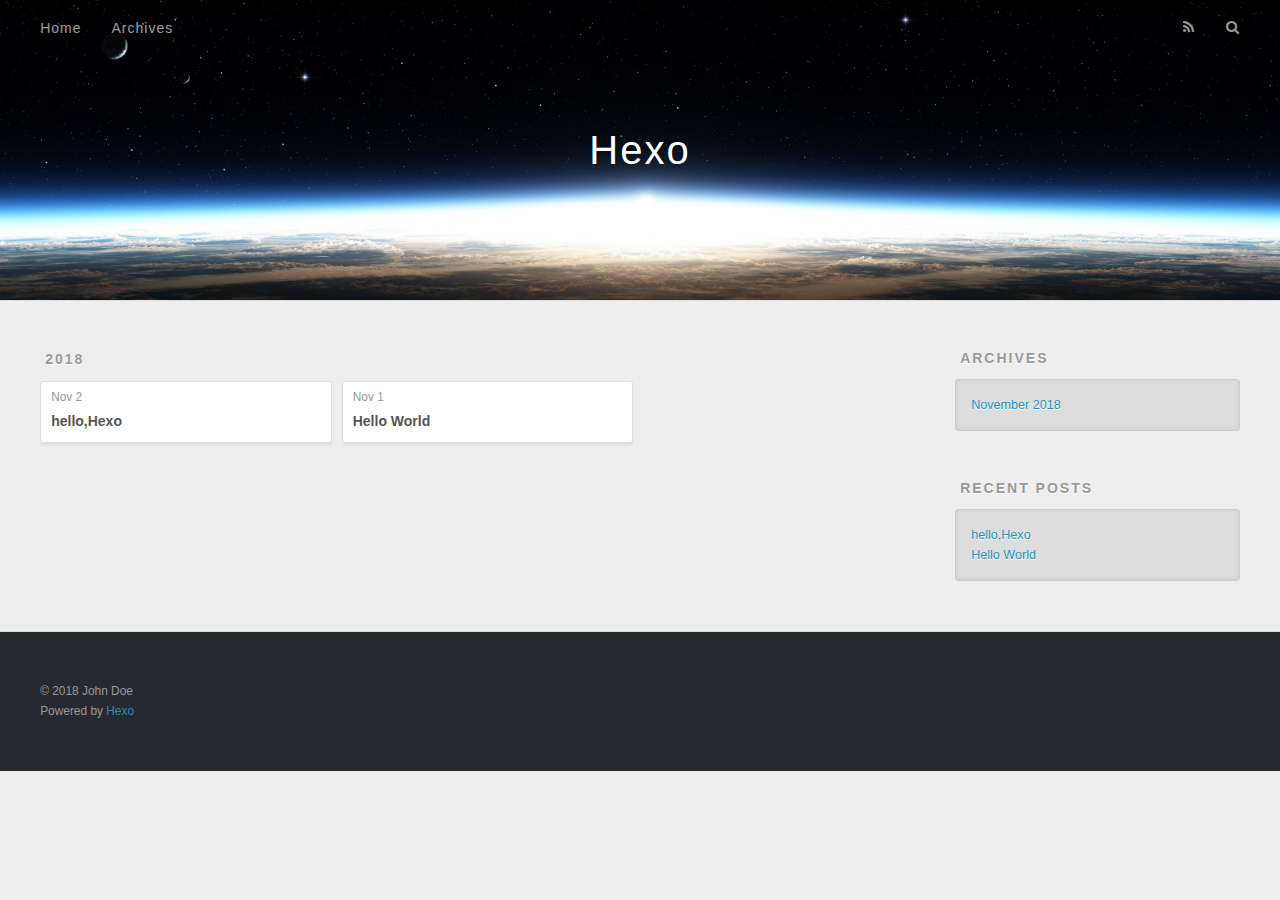
==== archives/index.html @ 37f74494 "Site updated: 2018-11-02 10:29:58" ====
<!DOCTYPE html>
<html>
<head><meta name="generator" content="Hexo 3.8.0">
  <meta charset="utf-8">
  

  
  <title>Archives | Hexo</title>
  <meta name="viewport" content="width=device-width, initial-scale=1, maximum-scale=1">
  <meta property="og:type" content="website">
<meta property="og:title" content="Hexo">
<meta property="og:url" content="http://yoursite.com/archives/index.html">
<meta property="og:site_name" content="Hexo">
<meta property="og:locale" content="default">
<meta name="twitter:card" content="summary">
<meta name="twitter:title" content="Hexo">
  
    <link rel="alternate" href="/atom.xml" title="Hexo" type="application/atom+xml">
  
  
    <link rel="icon" href="/favicon.png">
  
  
    <link href="//fonts.googleapis.com/css?family=Source+Code+Pro" rel="stylesheet" type="text/css">
  
  <link rel="stylesheet" href="/css/style.css">
</head>
</html>
<body>
  <div id="container">
    <div id="wrap">
      <header id="header">
  <div id="banner"></div>
  <div id="header-outer" class="outer">
    <div id="header-title" class="inner">
      <h1 id="logo-wrap">
        <a href="/" id="logo">Hexo</a>
      </h1>
      
    </div>
    <div id="header-inner" class="inner">
      <nav id="main-nav">
        <a id="main-nav-toggle" class="nav-icon"></a>
        
          <a class="main-nav-link" href="/">Home</a>
        
          <a class="main-nav-link" href="/archives">Archives</a>
        
      </nav>
      <nav id="sub-nav">
        
          <a id="nav-rss-link" class="nav-icon" href="/atom.xml" title="RSS Feed"></a>
        
        <a id="nav-search-btn" class="nav-icon" title="Search"></a>
      </nav>
      <div id="search-form-wrap">
        <form action="//google.com/search" method="get" accept-charset="UTF-8" class="search-form"><input type="search" name="q" class="search-form-input" placeholder="Search"><button type="submit" class="search-form-submit">&#xF002;</button><input type="hidden" name="sitesearch" value="http://yoursite.com"></form>
      </div>
    </div>
  </div>
</header>
      <div class="outer">
        <section id="main">
  
  
    
    
      
      
      <section class="archives-wrap">
        <div class="archive-year-wrap">
          <a href="/archives/2018" class="archive-year">2018</a>
        </div>
        <div class="archives">
    
    <article class="archive-article archive-type-post">
  <div class="archive-article-inner">
    <header class="archive-article-header">
      <a href="/2018/11/02/hello-Hexo/" class="archive-article-date">
  <time datetime="2018-11-02T02:24:07.000Z" itemprop="datePublished">Nov 2</time>
</a>
      
  
    <h1 itemprop="name">
      <a class="archive-article-title" href="/2018/11/02/hello-Hexo/">hello,Hexo</a>
    </h1>
  

    </header>
  </div>
</article>
  
    
    
    <article class="archive-article archive-type-post">
  <div class="archive-article-inner">
    <header class="archive-article-header">
      <a href="/2018/11/01/hello-world/" class="archive-article-date">
  <time datetime="2018-11-01T12:29:10.986Z" itemprop="datePublished">Nov 1</time>
</a>
      
  
    <h1 itemprop="name">
      <a class="archive-article-title" href="/2018/11/01/hello-world/">Hello World</a>
    </h1>
  

    </header>
  </div>
</article>
  
  
    </div></section>
  


</section>
        
          <aside id="sidebar">
  
    

  
    

  
    
  
    
  <div class="widget-wrap">
    <h3 class="widget-title">Archives</h3>
    <div class="widget">
      <ul class="archive-list"><li class="archive-list-item"><a class="archive-list-link" href="/archives/2018/11/">November 2018</a></li></ul>
    </div>
  </div>


  
    
  <div class="widget-wrap">
    <h3 class="widget-title">Recent Posts</h3>
    <div class="widget">
      <ul>
        
          <li>
            <a href="/2018/11/02/hello-Hexo/">hello,Hexo</a>
          </li>
        
          <li>
            <a href="/2018/11/01/hello-world/">Hello World</a>
          </li>
        
      </ul>
    </div>
  </div>

  
</aside>
        
      </div>
      <footer id="footer">
  
  <div class="outer">
    <div id="footer-info" class="inner">
      &copy; 2018 John Doe<br>
      Powered by <a href="http://hexo.io/" target="_blank">Hexo</a>
    </div>
  </div>
</footer>
    </div>
    <nav id="mobile-nav">
  
    <a href="/" class="mobile-nav-link">Home</a>
  
    <a href="/archives" class="mobile-nav-link">Archives</a>
  
</nav>
    

<script src="//ajax.googleapis.com/ajax/libs/jquery/2.0.3/jquery.min.js"></script>


  <link rel="stylesheet" href="/fancybox/jquery.fancybox.css">
  <script src="/fancybox/jquery.fancybox.pack.js"></script>


<script src="/js/script.js"></script>



  </div>
</body>
</html>
---- css/style.css ----
body {
  width: 100%;
}
body:before,
body:after {
  content: "";
  display: table;
}
body:after {
  clear: both;
}
html,
body,
div,
span,
applet,
object,
iframe,
h1,
h2,
h3,
h4,
h5,
h6,
p,
blockquote,
pre,
a,
abbr,
acronym,
address,
big,
cite,
code,
del,
dfn,
em,
img,
ins,
kbd,
q,
s,
samp,
small,
strike,
strong,
sub,
sup,
tt,
var,
dl,
dt,
dd,
ol,
ul,
li,
fieldset,
form,
label,
legend,
table,
caption,
tbody,
tfoot,
thead,
tr,
th,
td {
  margin: 0;
  padding: 0;
  border: 0;
  outline: 0;
  font-weight: inherit;
  font-style: inherit;
  font-family: inherit;
  font-size: 100%;
  vertical-align: baseline;
}
body {
  line-height: 1;
  color: #000;
  background: #fff;
}
ol,
ul {
  list-style: none;
}
table {
  border-collapse: separate;
  border-spacing: 0;
  vertical-align: middle;
}
caption,
th,
td {
  text-align: left;
  font-weight: normal;
  vertical-align: middle;
}
a img {
  border: none;
}
input,
button {
  margin: 0;
  padding: 0;
}
input::-moz-focus-inner,
button::-moz-focus-inner {
  border: 0;
  padding: 0;
}
@font-face {
  font-family: FontAwesome;
  font-style: normal;
  font-weight: normal;
  src: url("fonts/fontawesome-webfont.eot?v=#4.0.3");
  src: url("fonts/fontawesome-webfont.eot?#iefix&v=#4.0.3") format("embedded-opentype"), url("fonts/fontawesome-webfont.woff?v=#4.0.3") format("woff"), url("fonts/fontawesome-webfont.ttf?v=#4.0.3") format("truetype"), url("fonts/fontawesome-webfont.svg#fontawesomeregular?v=#4.0.3") format("svg");
}
html,
body,
#container {
  height: 100%;
}
body {
  background: #eee;
  font: 14px -apple-system, BlinkMacSystemFont, "Segoe UI", "Roboto", "Oxygen", "Ubuntu", "Cantarell", "Fira Sans", "Droid Sans", "Helvetica Neue", sans-serif;
  -webkit-text-size-adjust: 100%;
}
.outer {
  max-width: 1220px;
  margin: 0 auto;
  padding: 0 20px;
}
.outer:before,
.outer:after {
  content: "";
  display: table;
}
.outer:after {
  clear: both;
}
.inner {
  display: inline;
  float: left;
  width: 98.33333333333333%;
  margin: 0 0.833333333333333%;
}
.left,
.alignleft {
  float: left;
}
.right,
.alignright {
  float: right;
}
.clear {
  clear: both;
}
#container {
  position: relative;
}
.mobile-nav-on {
  overflow: hidden;
}
#wrap {
  height: 100%;
  width: 100%;
  position: absolute;
  top: 0;
  left: 0;
  -webkit-transition: 0.2s ease-out;
  -moz-transition: 0.2s ease-out;
  -ms-transition: 0.2s ease-out;
  transition: 0.2s ease-out;
  z-index: 1;
  background: #eee;
}
.mobile-nav-on #wrap {
  left: 280px;
}
@media screen and (min-width: 768px) {
  #main {
    display: inline;
    float: left;
    width: 73.33333333333333%;
    margin: 0 0.833333333333333%;
  }
}
.article-date,
.article-category-link,
.archive-year,
.widget-title {
  text-decoration: none;
  text-transform: uppercase;
  letter-spacing: 2px;
  color: #999;
  margin-bottom: 1em;
  margin-left: 5px;
  line-height: 1em;
  text-shadow: 0 1px #fff;
  font-weight: bold;
}
.article-inner,
.archive-article-inner {
  background: #fff;
  -webkit-box-shadow: 1px 2px 3px #ddd;
  box-shadow: 1px 2px 3px #ddd;
  border: 1px solid #ddd;
  border-radius: 3px;
}
.article-entry h1,
.widget h1 {
  font-size: 2em;
}
.article-entry h2,
.widget h2 {
  font-size: 1.5em;
}
.article-entry h3,
.widget h3 {
  font-size: 1.3em;
}
.article-entry h4,
.widget h4 {
  font-size: 1.2em;
}
.article-entry h5,
.widget h5 {
  font-size: 1em;
}
.article-entry h6,
.widget h6 {
  font-size: 1em;
  color: #999;
}
.article-entry hr,
.widget hr {
  border: 1px dashed #ddd;
}
.article-entry strong,
.widget strong {
  font-weight: bold;
}
.article-entry em,
.widget em,
.article-entry cite,
.widget cite {
  font-style: italic;
}
.article-entry sup,
.widget sup,
.article-entry sub,
.widget sub {
  font-size: 0.75em;
  line-height: 0;
  position: relative;
  vertical-align: baseline;
}
.article-entry sup,
.widget sup {
  top: -0.5em;
}
.article-entry sub,
.widget sub {
  bottom: -0.2em;
}
.article-entry small,
.widget small {
  font-size: 0.85em;
}
.article-entry acronym,
.widget acronym,
.article-entry abbr,
.widget abbr {
  border-bottom: 1px dotted;
}
.article-entry ul,
.widget ul,
.article-entry ol,
.widget ol,
.article-entry dl,
.widget dl {
  margin: 0 20px;
  line-height: 1.6em;
}
.article-entry ul ul,
.widget ul ul,
.article-entry ol ul,
.widget ol ul,
.article-entry ul ol,
.widget ul ol,
.article-entry ol ol,
.widget ol ol {
  margin-top: 0;
  margin-bottom: 0;
}
.article-entry ul,
.widget ul {
  list-style: disc;
}
.article-entry ol,
.widget ol {
  list-style: decimal;
}
.article-entry dt,
.widget dt {
  font-weight: bold;
}
#header {
  height: 300px;
  position: relative;
  border-bottom: 1px solid #ddd;
}
#header:before,
#header:after {
  content: "";
  position: absolute;
  left: 0;
  right: 0;
  height: 40px;
}
#header:before {
  top: 0;
  background: -webkit-linear-gradient(rgba(0,0,0,0.2), transparent);
  background: -moz-linear-gradient(rgba(0,0,0,0.2), transparent);
  background: -ms-linear-gradient(rgba(0,0,0,0.2), transparent);
  background: linear-gradient(rgba(0,0,0,0.2), transparent);
}
#header:after {
  bottom: 0;
  background: -webkit-linear-gradient(transparent, rgba(0,0,0,0.2));
  background: -moz-linear-gradient(transparent, rgba(0,0,0,0.2));
  background: -ms-linear-gradient(transparent, rgba(0,0,0,0.2));
  background: linear-gradient(transparent, rgba(0,0,0,0.2));
}
#header-outer {
  height: 100%;
  position: relative;
}
#header-inner {
  position: relative;
  overflow: hidden;
}
#banner {
  position: absolute;
  top: 0;
  left: 0;
  width: 100%;
  height: 100%;
  background: url("images/banner.jpg") center #000;
  -webkit-background-size: cover;
  -moz-background-size: cover;
  background-size: cover;
  z-index: -1;
}
#header-title {
  text-align: center;
  height: 40px;
  position: absolute;
  top: 50%;
  left: 0;
  margin-top: -20px;
}
#logo,
#subtitle {
  text-decoration: none;
  color: #fff;
  font-weight: 300;
  text-shadow: 0 1px 4px rgba(0,0,0,0.3);
}
#logo {
  font-size: 40px;
  line-height: 40px;
  letter-spacing: 2px;
}
#subtitle {
  font-size: 16px;
  line-height: 16px;
  letter-spacing: 1px;
}
#subtitle-wrap {
  margin-top: 16px;
}
#main-nav {
  float: left;
  margin-left: -15px;
}
.nav-icon,
.main-nav-link {
  float: left;
  color: #fff;
  opacity: 0.6;
  text-decoration: none;
  text-shadow: 0 1px rgba(0,0,0,0.2);
  -webkit-transition: opacity 0.2s;
  -moz-transition: opacity 0.2s;
  -ms-transition: opacity 0.2s;
  transition: opacity 0.2s;
  display: block;
  padding: 20px 15px;
}
.nav-icon:hover,
.main-nav-link:hover {
  opacity: 1;
}
.nav-icon {
  font-family: FontAwesome;
  text-align: center;
  font-size: 14px;
  width: 14px;
  height: 14px;
  padding: 20px 15px;
  position: relative;
  cursor: pointer;
}
.main-nav-link {
  font-weight: 300;
  letter-spacing: 1px;
}
@media screen and (max-width: 479px) {
  .main-nav-link {
    display: none;
  }
}
#main-nav-toggle {
  display: none;
}
#main-nav-toggle:before {
  content: "\f0c9";
}
@media screen and (max-width: 479px) {
  #main-nav-toggle {
    display: block;
  }
}
#sub-nav {
  float: right;
  margin-right: -15px;
}
#nav-rss-link:before {
  content: "\f09e";
}
#nav-search-btn:before {
  content: "\f002";
}
#search-form-wrap {
  position: absolute;
  top: 15px;
  width: 150px;
  height: 30px;
  right: -150px;
  opacity: 0;
  -webkit-transition: 0.2s ease-out;
  -moz-transition: 0.2s ease-out;
  -ms-transition: 0.2s ease-out;
  transition: 0.2s ease-out;
}
#search-form-wrap.on {
  opacity: 1;
  right: 0;
}
@media screen and (max-width: 479px) {
  #search-form-wrap {
    width: 100%;
    right: -100%;
  }
}
.search-form {
  position: absolute;
  top: 0;
  left: 0;
  right: 0;
  background: #fff;
  padding: 5px 15px;
  border-radius: 15px;
  -webkit-box-shadow: 0 0 10px rgba(0,0,0,0.3);
  box-shadow: 0 0 10px rgba(0,0,0,0.3);
}
.search-form-input {
  border: none;
  background: none;
  color: #555;
  width: 100%;
  font: 13px -apple-system, BlinkMacSystemFont, "Segoe UI", "Roboto", "Oxygen", "Ubuntu", "Cantarell", "Fira Sans", "Droid Sans", "Helvetica Neue", sans-serif;
  outline: none;
}
.search-form-input::-webkit-search-results-decoration,
.search-form-input::-webkit-search-cancel-button {
  -webkit-appearance: none;
}
.search-form-submit {
  position: absolute;
  top: 50%;
  right: 10px;
  margin-top: -7px;
  font: 13px FontAwesome;
  border: none;
  background: none;
  color: #bbb;
  cursor: pointer;
}
.search-form-submit:hover,
.search-form-submit:focus {
  color: #777;
}
.article {
  margin: 50px 0;
}
.article-inner {
  overflow: hidden;
}
.article-meta:before,
.article-meta:after {
  content: "";
  display: table;
}
.article-meta:after {
  clear: both;
}
.article-date {
  float: left;
}
.article-category {
  float: left;
  line-height: 1em;
  color: #ccc;
  text-shadow: 0 1px #fff;
  margin-left: 8px;
}
.article-category:before {
  content: "\2022";
}
.article-category-link {
  margin: 0 12px 1em;
}
.article-header {
  padding: 20px 20px 0;
}
.article-title {
  text-decoration: none;
  font-size: 2em;
  font-weight: bold;
  color: #555;
  line-height: 1.1em;
  -webkit-transition: color 0.2s;
  -moz-transition: color 0.2s;
  -ms-transition: color 0.2s;
  transition: color 0.2s;
}
a.article-title:hover {
  color: #258fb8;
}
.article-entry {
  color: #555;
  padding: 0 20px;
}
.article-entry:before,
.article-entry:after {
  content: "";
  display: table;
}
.article-entry:after {
  clear: both;
}
.article-entry p,
.article-entry table {
  line-height: 1.6em;
  margin: 1.6em 0;
}
.article-entry h1,
.article-entry h2,
.article-entry h3,
.article-entry h4,
.article-entry h5,
.article-entry h6 {
  font-weight: bold;
}
.article-entry h1,
.article-entry h2,
.article-entry h3,
.article-entry h4,
.article-entry h5,
.article-entry h6 {
  line-height: 1.1em;
  margin: 1.1em 0;
}
.article-entry a {
  color: #258fb8;
  text-decoration: none;
}
.article-entry a:hover {
  text-decoration: underline;
}
.article-entry ul,
.article-entry ol,
.article-entry dl {
  margin-top: 1.6em;
  margin-bottom: 1.6em;
}
.article-entry img,
.article-entry video {
  max-width: 100%;
  height: auto;
  display: block;
  margin: auto;
}
.article-entry iframe {
  border: none;
}
.article-entry table {
  width: 100%;
  border-collapse: collapse;
  border-spacing: 0;
}
.article-entry th {
  font-weight: bold;
  border-bottom: 3px solid #ddd;
  padding-bottom: 0.5em;
}
.article-entry td {
  border-bottom: 1px solid #ddd;
  padding: 10px 0;
}
.article-entry blockquote {
  font-family: Georgia, "Times New Roman", serif;
  font-size: 1.4em;
  margin: 1.6em 20px;
  text-align: center;
}
.article-entry blockquote footer {
  font-size: 14px;
  margin: 1.6em 0;
  font-family: -apple-system, BlinkMacSystemFont, "Segoe UI", "Roboto", "Oxygen", "Ubuntu", "Cantarell", "Fira Sans", "Droid Sans", "Helvetica Neue", sans-serif;
}
.article-entry blockquote footer cite:before {
  content: "—";
  padding: 0 0.5em;
}
.article-entry .pullquote {
  text-align: left;
  width: 45%;
  margin: 0;
}
.article-entry .pullquote.left {
  margin-left: 0.5em;
  margin-right: 1em;
}
.article-entry .pullquote.right {
  margin-right: 0.5em;
  margin-left: 1em;
}
.article-entry .caption {
  color: #999;
  display: block;
  font-size: 0.9em;
  margin-top: 0.5em;
  position: relative;
  text-align: center;
}
.article-entry .video-container {
  position: relative;
  padding-top: 56.25%;
  height: 0;
  overflow: hidden;
}
.article-entry .video-container iframe,
.article-entry .video-container object,
.article-entry .video-container embed {
  position: absolute;
  top: 0;
  left: 0;
  width: 100%;
  height: 100%;
  margin-top: 0;
}
.article-more-link a {
  display: inline-block;
  line-height: 1em;
  padding: 6px 15px;
  border-radius: 15px;
  background: #eee;
  color: #999;
  text-shadow: 0 1px #fff;
  text-decoration: none;
}
.article-more-link a:hover {
  background: #258fb8;
  color: #fff;
  text-decoration: none;
  text-shadow: 0 1px #1e7293;
}
.article-footer {
  font-size: 0.85em;
  line-height: 1.6em;
  border-top: 1px solid #ddd;
  padding-top: 1.6em;
  margin: 0 20px 20px;
}
.article-footer:before,
.article-footer:after {
  content: "";
  display: table;
}
.article-footer:after {
  clear: both;
}
.article-footer a {
  color: #999;
  text-decoration: none;
}
.article-footer a:hover {
  color: #555;
}
.article-tag-list-item {
  float: left;
  margin-right: 10px;
}
.article-tag-list-link:before {
  content: "#";
}
.article-comment-link {
  float: right;
}
.article-comment-link:before {
  content: "\f075";
  font-family: FontAwesome;
  padding-right: 8px;
}
.article-share-link {
  cursor: pointer;
  float: right;
  margin-left: 20px;
}
.article-share-link:before {
  content: "\f064";
  font-family: FontAwesome;
  padding-right: 6px;
}
#article-nav {
  position: relative;
}
#article-nav:before,
#article-nav:after {
  content: "";
  display: table;
}
#article-nav:after {
  clear: both;
}
@media screen and (min-width: 768px) {
  #article-nav {
    margin: 50px 0;
  }
  #article-nav:before {
    width: 8px;
    height: 8px;
    position: absolute;
    top: 50%;
    left: 50%;
    margin-top: -4px;
    margin-left: -4px;
    content: "";
    border-radius: 50%;
    background: #ddd;
    -webkit-box-shadow: 0 1px 2px #fff;
    box-shadow: 0 1px 2px #fff;
  }
}
.article-nav-link-wrap {
  text-decoration: none;
  text-shadow: 0 1px #fff;
  color: #999;
  -webkit-box-sizing: border-box;
  -moz-box-sizing: border-box;
  box-sizing: border-box;
  margin-top: 50px;
  text-align: center;
  display: block;
}
.article-nav-link-wrap:hover {
  color: #555;
}
@media screen and (min-width: 768px) {
  .article-nav-link-wrap {
    width: 50%;
    margin-top: 0;
  }
}
@media screen and (min-width: 768px) {
  #article-nav-newer {
    float: left;
    text-align: right;
    padding-right: 20px;
  }
}
@media screen and (min-width: 768px) {
  #article-nav-older {
    float: right;
    text-align: left;
    padding-left: 20px;
  }
}
.article-nav-caption {
  text-transform: uppercase;
  letter-spacing: 2px;
  color: #ddd;
  line-height: 1em;
  font-weight: bold;
}
#article-nav-newer .article-nav-caption {
  margin-right: -2px;
}
.article-nav-title {
  font-size: 0.85em;
  line-height: 1.6em;
  margin-top: 0.5em;
}
.article-share-box {
  position: absolute;
  display: none;
  background: #fff;
  -webkit-box-shadow: 1px 2px 10px rgba(0,0,0,0.2);
  box-shadow: 1px 2px 10px rgba(0,0,0,0.2);
  border-radius: 3px;
  margin-left: -145px;
  overflow: hidden;
  z-index: 1;
}
.article-share-box.on {
  display: block;
}
.article-share-input {
  width: 100%;
  background: none;
  -webkit-box-sizing: border-box;
  -moz-box-sizing: border-box;
  box-sizing: border-box;
  font: 14px -apple-system, BlinkMacSystemFont, "Segoe UI", "Roboto", "Oxygen", "Ubuntu", "Cantarell", "Fira Sans", "Droid Sans", "Helvetica Neue", sans-serif;
  padding: 0 15px;
  color: #555;
  outline: none;
  border: 1px solid #ddd;
  border-radius: 3px 3px 0 0;
  height: 36px;
  line-height: 36px;
}
.article-share-links {
  background: #eee;
}
.article-share-links:before,
.article-share-links:after {
  content: "";
  display: table;
}
.article-share-links:after {
  clear: both;
}
.article-share-twitter,
.article-share-facebook,
.article-share-pinterest,
.article-share-google {
  width: 50px;
  height: 36px;
  display: block;
  float: left;
  position: relative;
  color: #999;
  text-shadow: 0 1px #fff;
}
.article-share-twitter:before,
.article-share-facebook:before,
.article-share-pinterest:before,
.article-share-google:before {
  font-size: 20px;
  font-family: FontAwesome;
  width: 20px;
  height: 20px;
  position: absolute;
  top: 50%;
  left: 50%;
  margin-top: -10px;
  margin-left: -10px;
  text-align: center;
}
.article-share-twitter:hover,
.article-share-facebook:hover,
.article-share-pinterest:hover,
.article-share-google:hover {
  color: #fff;
}
.article-share-twitter:before {
  content: "\f099";
}
.article-share-twitter:hover {
  background: #00aced;
  text-shadow: 0 1px #008abe;
}
.article-share-facebook:before {
  content: "\f09a";
}
.article-share-facebook:hover {
  background: #3b5998;
  text-shadow: 0 1px #2f477a;
}
.article-share-pinterest:before {
  content: "\f0d2";
}
.article-share-pinterest:hover {
  background: #cb2027;
  text-shadow: 0 1px #a21a1f;
}
.article-share-google:before {
  content: "\f0d5";
}
.article-share-google:hover {
  background: #dd4b39;
  text-shadow: 0 1px #be3221;
}
.article-gallery {
  background: #000;
  position: relative;
}
.article-gallery-photos {
  position: relative;
  overflow: hidden;
}
.article-gallery-img {
  display: none;
  max-width: 100%;
}
.article-gallery-img:first-child {
  display: block;
}
.article-gallery-img.loaded {
  position: absolute;
  display: block;
}
.article-gallery-img img {
  display: block;
  max-width: 100%;
  margin: 0 auto;
}
#comments {
  background: #fff;
  -webkit-box-shadow: 1px 2px 3px #ddd;
  box-shadow: 1px 2px 3px #ddd;
  padding: 20px;
  border: 1px solid #ddd;
  border-radius: 3px;
  margin: 50px 0;
}
#comments a {
  color: #258fb8;
}
.archives-wrap {
  margin: 50px 0;
}
.archives:before,
.archives:after {
  content: "";
  display: table;
}
.archives:after {
  clear: both;
}
.archive-year-wrap {
  margin-bottom: 1em;
}
.archives {
  -webkit-column-gap: 10px;
  -moz-column-gap: 10px;
  column-gap: 10px;
}
@media screen and (min-width: 480px) and (max-width: 767px) {
  .archives {
    -webkit-column-count: 2;
    -moz-column-count: 2;
    column-count: 2;
  }
}
@media screen and (min-width: 768px) {
  .archives {
    -webkit-column-count: 3;
    -moz-column-count: 3;
    column-count: 3;
  }
}
.archive-article {
  -webkit-column-break-inside: avoid;
  page-break-inside: avoid;
  overflow: hidden;
  break-inside: avoid-column;
}
.archive-article-inner {
  padding: 10px;
  margin-bottom: 15px;
}
.archive-article-title {
  text-decoration: none;
  font-weight: bold;
  color: #555;
  -webkit-transition: color 0.2s;
  -moz-transition: color 0.2s;
  -ms-transition: color 0.2s;
  transition: color 0.2s;
  line-height: 1.6em;
}
.archive-article-title:hover {
  color: #258fb8;
}
.archive-article-footer {
  margin-top: 1em;
}
.archive-article-date {
  color: #999;
  text-decoration: none;
  font-size: 0.85em;
  line-height: 1em;
  margin-bottom: 0.5em;
  display: block;
}
#page-nav {
  margin: 50px auto;
  background: #fff;
  -webkit-box-shadow: 1px 2px 3px #ddd;
  box-shadow: 1px 2px 3px #ddd;
  border: 1px solid #ddd;
  border-radius: 3px;
  text-align: center;
  color: #999;
  overflow: hidden;
}
#page-nav:before,
#page-nav:after {
  content: "";
  display: table;
}
#page-nav:after {
  clear: both;
}
#page-nav a,
#page-nav span {
  padding: 10px 20px;
  line-height: 1;
  height: 2ex;
}
#page-nav a {
  color: #999;
  text-decoration: none;
}
#page-nav a:hover {
  background: #999;
  color: #fff;
}
#page-nav .prev {
  float: left;
}
#page-nav .next {
  float: right;
}
#page-nav .page-number {
  display: inline-block;
}
@media screen and (max-width: 479px) {
  #page-nav .page-number {
    display: none;
  }
}
#page-nav .current {
  color: #555;
  font-weight: bold;
}
#page-nav .space {
  color: #ddd;
}
#footer {
  background: #262a30;
  padding: 50px 0;
  border-top: 1px solid #ddd;
  color: #999;
}
#footer a {
  color: #258fb8;
  text-decoration: none;
}
#footer a:hover {
  text-decoration: underline;
}
#footer-info {
  line-height: 1.6em;
  font-size: 0.85em;
}
.article-entry pre,
.article-entry .highlight {
  background: #2d2d2d;
  margin: 0 -20px;
  padding: 15px 20px;
  border-style: solid;
  border-color: #ddd;
  border-width: 1px 0;
  overflow: auto;
  color: #ccc;
  line-height: 22.400000000000002px;
}
.article-entry .highlight .gutter pre,
.article-entry .gist .gist-file .gist-data .line-numbers {
  color: #666;
  font-size: 0.85em;
}
.article-entry pre,
.article-entry code {
  font-family: "Source Code Pro", Consolas, Monaco, Menlo, Consolas, monospace;
}
.article-entry code {
  background: #eee;
  text-shadow: 0 1px #fff;
  padding: 0 0.3em;
}
.article-entry pre code {
  background: none;
  text-shadow: none;
  padding: 0;
}
.article-entry .highlight pre {
  border: none;
  margin: 0;
  padding: 0;
}
.article-entry .highlight table {
  margin: 0;
  width: auto;
}
.article-entry .highlight td {
  border: none;
  padding: 0;
}
.article-entry .highlight figcaption {
  font-size: 0.85em;
  color: #999;
  line-height: 1em;
  margin-bottom: 1em;
}
.article-entry .highlight figcaption:before,
.article-entry .highlight figcaption:after {
  content: "";
  display: table;
}
.article-entry .highlight figcaption:after {
  clear: both;
}
.article-entry .highlight figcaption a {
  float: right;
}
.article-entry .highlight .gutter pre {
  text-align: right;
  padding-right: 20px;
}
.article-entry .highlight .line {
  height: 22.400000000000002px;
}
.article-entry .highlight .line.marked {
  background: #515151;
}
.article-entry .gist {
  margin: 0 -20px;
  border-style: solid;
  border-color: #ddd;
  border-width: 1px 0;
  background: #2d2d2d;
  padding: 15px 20px 15px 0;
}
.article-entry .gist .gist-file {
  border: none;
  font-family: "Source Code Pro", Consolas, Monaco, Menlo, Consolas, monospace;
  margin: 0;
}
.article-entry .gist .gist-file .gist-data {
  background: none;
  border: none;
}
.article-entry .gist .gist-file .gist-data .line-numbers {
  background: none;
  border: none;
  padding: 0 20px 0 0;
}
.article-entry .gist .gist-file .gist-data .line-data {
  padding: 0 !important;
}
.article-entry .gist .gist-file .highlight {
  margin: 0;
  padding: 0;
  border: none;
}
.article-entry .gist .gist-file .gist-meta {
  background: #2d2d2d;
  color: #999;
  font: 0.85em -apple-system, BlinkMacSystemFont, "Segoe UI", "Roboto", "Oxygen", "Ubuntu", "Cantarell", "Fira Sans", "Droid Sans", "Helvetica Neue", sans-serif;
  text-shadow: 0 0;
  padding: 0;
  margin-top: 1em;
  margin-left: 20px;
}
.article-entry .gist .gist-file .gist-meta a {
  color: #258fb8;
  font-weight: normal;
}
.article-entry .gist .gist-file .gist-meta a:hover {
  text-decoration: underline;
}
pre .comment,
pre .title {
  color: #999;
}
pre .variable,
pre .attribute,
pre .tag,
pre .regexp,
pre .ruby .constant,
pre .xml .tag .title,
pre .xml .pi,
pre .xml .doctype,
pre .html .doctype,
pre .css .id,
pre .css .class,
pre .css .pseudo {
  color: #f2777a;
}
pre .number,
pre .preprocessor,
pre .built_in,
pre .literal,
pre .params,
pre .constant {
  color: #f99157;
}
pre .class,
pre .ruby .class .title,
pre .css .rules .attribute {
  color: #9c9;
}
pre .string,
pre .value,
pre .inheritance,
pre .header,
pre .ruby .symbol,
pre .xml .cdata {
  color: #9c9;
}
pre .css .hexcolor {
  color: #6cc;
}
pre .function,
pre .python .decorator,
pre .python .title,
pre .ruby .function .title,
pre .ruby .title .keyword,
pre .perl .sub,
pre .javascript .title,
pre .coffeescript .title {
  color: #69c;
}
pre .keyword,
pre .javascript .function {
  color: #c9c;
}
@media screen and (max-width: 479px) {
  #mobile-nav {
    position: absolute;
    top: 0;
    left: 0;
    width: 280px;
    height: 100%;
    background: #191919;
    border-right: 1px solid #fff;
  }
}
@media screen and (max-width: 479px) {
  .mobile-nav-link {
    display: block;
    color: #999;
    text-decoration: none;
    padding: 15px 20px;
    font-weight: bold;
  }
  .mobile-nav-link:hover {
    color: #fff;
  }
}
@media screen and (min-width: 768px) {
  #sidebar {
    display: inline;
    float: left;
    width: 23.333333333333332%;
    margin: 0 0.833333333333333%;
  }
}
.widget-wrap {
  margin: 50px 0;
}
.widget {
  color: #777;
  text-shadow: 0 1px #fff;
  background: #ddd;
  -webkit-box-shadow: 0 -1px 4px #ccc inset;
  box-shadow: 0 -1px 4px #ccc inset;
  border: 1px solid #ccc;
  padding: 15px;
  border-radius: 3px;
}
.widget a {
  color: #258fb8;
  text-decoration: none;
}
.widget a:hover {
  text-decoration: underline;
}
.widget ul ul,
.widget ol ul,
.widget dl ul,
.widget ul ol,
.widget ol ol,
.widget dl ol,
.widget ul dl,
.widget ol dl,
.widget dl dl {
  margin-left: 15px;
  list-style: disc;
}
.widget {
  line-height: 1.6em;
  word-wrap: break-word;
  font-size: 0.9em;
}
.widget ul,
.widget ol {
  list-style: none;
  margin: 0;
}
.widget ul ul,
.widget ol ul,
.widget ul ol,
.widget ol ol {
  margin: 0 20px;
}
.widget ul ul,
.widget ol ul {
  list-style: disc;
}
.widget ul ol,
.widget ol ol {
  list-style: decimal;
}
.category-list-count,
.tag-list-count,
.archive-list-count {
  padding-left: 5px;
  color: #999;
  font-size: 0.85em;
}
.category-list-count:before,
.tag-list-count:before,
.archive-list-count:before {
  content: "(";
}
.category-list-count:after,
.tag-list-count:after,
.archive-list-count:after {
  content: ")";
}
.tagcloud a {
  margin-right: 5px;
  display: inline-block;
}
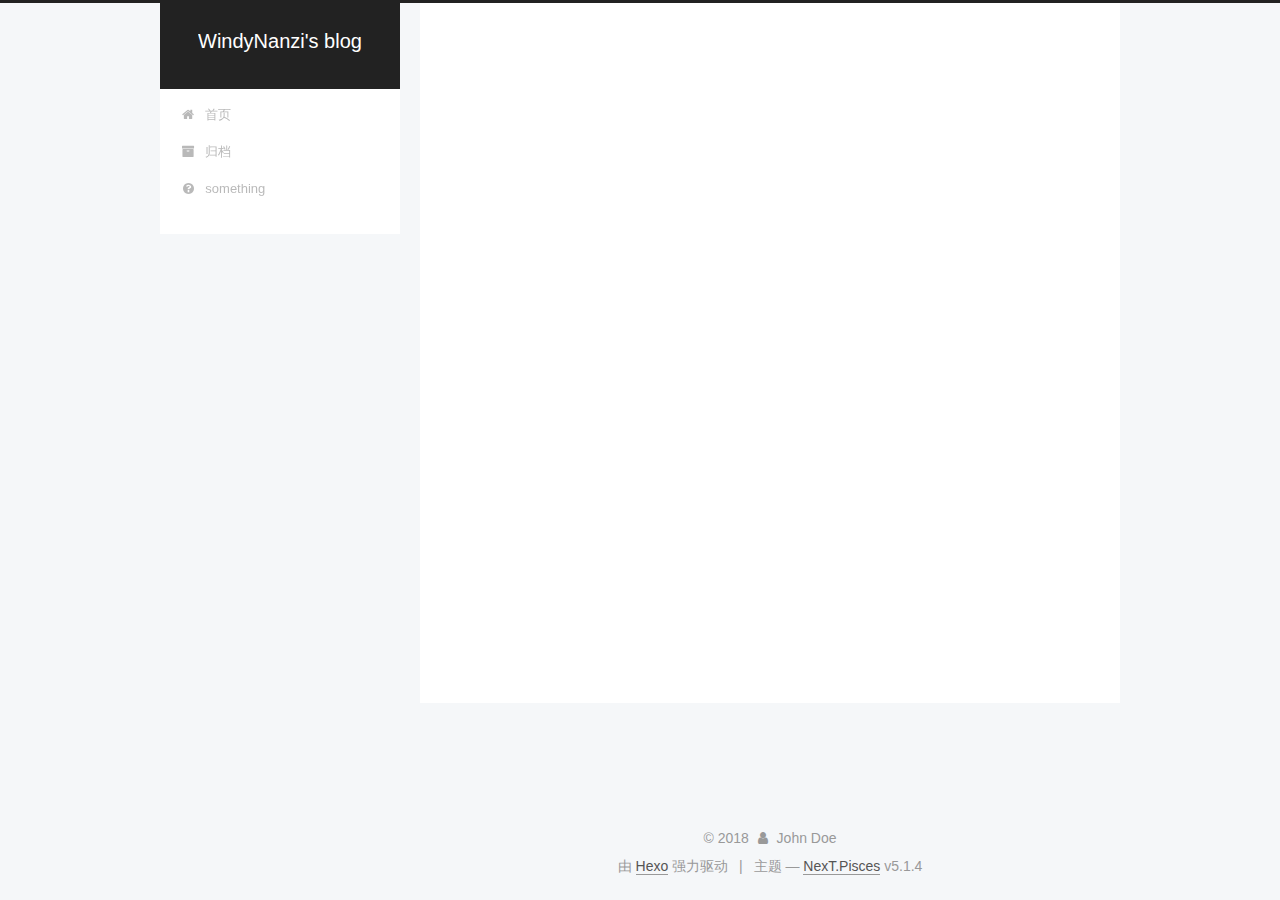
==== commit 5a60a437: "Site updated: 2018-11-02 11:09:53" ====
--- a/archives/index.html
+++ b/archives/index.html
@@ -1,193 +1,601 @@
 <!DOCTYPE html>
-<html>
+
+
+
+  
+
+
+<html class="theme-next pisces use-motion" lang="zh-Hans">
 <head><meta name="generator" content="Hexo 3.8.0">
-  <meta charset="utf-8">
-  
-
-  
-  <title>Archives | Hexo</title>
-  <meta name="viewport" content="width=device-width, initial-scale=1, maximum-scale=1">
-  <meta property="og:type" content="website">
-<meta property="og:title" content="Hexo">
+  <meta charset="UTF-8">
+<meta http-equiv="X-UA-Compatible" content="IE=edge">
+<meta name="viewport" content="width=device-width, initial-scale=1, maximum-scale=1">
+<meta name="theme-color" content="#222">
+
+
+
+
+
+
+
+
+
+<meta http-equiv="Cache-Control" content="no-transform">
+<meta http-equiv="Cache-Control" content="no-siteapp">
+
+
+
+
+
+
+
+
+
+
+
+
+
+
+
+
+  
+  
+  <link href="/lib/fancybox/source/jquery.fancybox.css?v=2.1.5" rel="stylesheet" type="text/css">
+
+
+
+
+
+
+
+<link href="/lib/font-awesome/css/font-awesome.min.css?v=4.6.2" rel="stylesheet" type="text/css">
+
+<link href="/css/main.css?v=5.1.4" rel="stylesheet" type="text/css">
+
+
+  <link rel="apple-touch-icon" sizes="180x180" href="/images/apple-touch-icon-next.png?v=5.1.4">
+
+
+  <link rel="icon" type="image/png" sizes="32x32" href="/images/favicon-32x32-next.png?v=5.1.4">
+
+
+  <link rel="icon" type="image/png" sizes="16x16" href="/images/favicon-16x16-next.png?v=5.1.4">
+
+
+  <link rel="mask-icon" href="/images/logo.svg?v=5.1.4" color="#222">
+
+
+
+
+
+  <meta name="keywords" content="Hexo, NexT">
+
+
+
+
+
+
+
+
+
+
+<meta property="og:type" content="website">
+<meta property="og:title" content="WindyNanzi&#39;s blog">
 <meta property="og:url" content="http://yoursite.com/archives/index.html">
-<meta property="og:site_name" content="Hexo">
-<meta property="og:locale" content="default">
+<meta property="og:site_name" content="WindyNanzi&#39;s blog">
+<meta property="og:locale" content="zh-Hans">
 <meta name="twitter:card" content="summary">
-<meta name="twitter:title" content="Hexo">
-  
-    <link rel="alternate" href="/atom.xml" title="Hexo" type="application/atom+xml">
-  
-  
-    <link rel="icon" href="/favicon.png">
-  
-  
-    <link href="//fonts.googleapis.com/css?family=Source+Code+Pro" rel="stylesheet" type="text/css">
-  
-  <link rel="stylesheet" href="/css/style.css">
+<meta name="twitter:title" content="WindyNanzi&#39;s blog">
+
+
+
+<script type="text/javascript" id="hexo.configurations">
+  var NexT = window.NexT || {};
+  var CONFIG = {
+    root: '/',
+    scheme: 'Pisces',
+    version: '5.1.4',
+    sidebar: {"position":"left","display":"post","offset":12,"b2t":false,"scrollpercent":false,"onmobile":false},
+    fancybox: true,
+    tabs: true,
+    motion: {"enable":true,"async":false,"transition":{"post_block":"fadeIn","post_header":"slideDownIn","post_body":"slideDownIn","coll_header":"slideLeftIn","sidebar":"slideUpIn"}},
+    duoshuo: {
+      userId: '0',
+      author: '博主'
+    },
+    algolia: {
+      applicationID: '',
+      apiKey: '',
+      indexName: '',
+      hits: {"per_page":10},
+      labels: {"input_placeholder":"Search for Posts","hits_empty":"We didn't find any results for the search: ${query}","hits_stats":"${hits} results found in ${time} ms"}
+    }
+  };
+</script>
+
+
+
+  <link rel="canonical" href="http://yoursite.com/archives/">
+
+
+
+
+
+  <title>归档 | WindyNanzi's blog</title>
+  
+
+
+
+
+
+
+
+
 </head>
-</html>
-<body>
-  <div id="container">
-    <div id="wrap">
-      <header id="header">
-  <div id="banner"></div>
-  <div id="header-outer" class="outer">
-    <div id="header-title" class="inner">
-      <h1 id="logo-wrap">
-        <a href="/" id="logo">Hexo</a>
-      </h1>
-      
+
+<body itemscope="" itemtype="http://schema.org/WebPage" lang="zh-Hans">
+
+  
+  
+    
+  
+
+  <div class="container sidebar-position-left page-archive">
+    <div class="headband"></div>
+
+    <header id="header" class="header" itemscope="" itemtype="http://schema.org/WPHeader">
+      <div class="header-inner"><div class="site-brand-wrapper">
+  <div class="site-meta ">
+    
+
+    <div class="custom-logo-site-title">
+      <a href="/" class="brand" rel="start">
+        <span class="logo-line-before"><i></i></span>
+        <span class="site-title">WindyNanzi's blog</span>
+        <span class="logo-line-after"><i></i></span>
+      </a>
     </div>
-    <div id="header-inner" class="inner">
-      <nav id="main-nav">
-        <a id="main-nav-toggle" class="nav-icon"></a>
-        
-          <a class="main-nav-link" href="/">Home</a>
-        
-          <a class="main-nav-link" href="/archives">Archives</a>
-        
-      </nav>
-      <nav id="sub-nav">
-        
-          <a id="nav-rss-link" class="nav-icon" href="/atom.xml" title="RSS Feed"></a>
-        
-        <a id="nav-search-btn" class="nav-icon" title="Search"></a>
-      </nav>
-      <div id="search-form-wrap">
-        <form action="//google.com/search" method="get" accept-charset="UTF-8" class="search-form"><input type="search" name="q" class="search-form-input" placeholder="Search"><button type="submit" class="search-form-submit">&#xF002;</button><input type="hidden" name="sitesearch" value="http://yoursite.com"></form>
+      
+        <p class="site-subtitle"></p>
+      
+  </div>
+
+  <div class="site-nav-toggle">
+    <button>
+      <span class="btn-bar"></span>
+      <span class="btn-bar"></span>
+      <span class="btn-bar"></span>
+    </button>
+  </div>
+</div>
+
+<nav class="site-nav">
+  
+
+  
+    <ul id="menu" class="menu">
+      
+        
+        <li class="menu-item menu-item-home">
+          <a href="/" rel="section">
+            
+              <i class="menu-item-icon fa fa-fw fa-home"></i> <br>
+            
+            首页
+          </a>
+        </li>
+      
+        
+        <li class="menu-item menu-item-archives">
+          <a href="/archives/" rel="section">
+            
+              <i class="menu-item-icon fa fa-fw fa-archive"></i> <br>
+            
+            归档
+          </a>
+        </li>
+      
+        
+        <li class="menu-item menu-item-something">
+          <a href="/something" rel="section">
+            
+              <i class="menu-item-icon fa fa-fw fa-question-circle"></i> <br>
+            
+            something
+          </a>
+        </li>
+      
+
+      
+    </ul>
+  
+
+  
+</nav>
+
+
+
+ </div>
+    </header>
+
+    <main id="main" class="main">
+      <div class="main-inner">
+        <div class="content-wrap">
+          <div id="content" class="content">
+            
+
+  
+  
+  
+  <div class="post-block archive">
+    <div id="posts" class="posts-collapse">
+      <span class="archive-move-on"></span>
+
+      <span class="archive-page-counter">
+        
+        
+        
+          
+        
+        嗯..! 目前共计 2 篇日志。 继续努力。
+      </span>
+
+      
+
+        
+        
+        
+
+        
+          
+          <div class="collection-title">
+            <h1 class="archive-year" id="archive-year-2018">2018</h1>
+          </div>
+        
+        
+
+        
+
+  <article class="post post-type-normal" itemscope="" itemtype="http://schema.org/Article">
+    <header class="post-header">
+
+      <h2 class="post-title">
+        
+            <a class="post-title-link" href="/2018/11/02/hello-Hexo/" itemprop="url">
+              
+                <span itemprop="name">hello,Hexo</span>
+              
+            </a>
+        
+      </h2>
+
+      <div class="post-meta">
+        <time class="post-time" itemprop="dateCreated" datetime="2018-11-02T10:24:07+08:00" content="2018-11-02">
+          11-02
+        </time>
       </div>
+
+    </header>
+  </article>
+
+
+
+      
+
+        
+        
+        
+
+        
+        
+
+        
+
+  <article class="post post-type-normal" itemscope="" itemtype="http://schema.org/Article">
+    <header class="post-header">
+
+      <h2 class="post-title">
+        
+            <a class="post-title-link" href="/2018/11/01/hello-world/" itemprop="url">
+              
+                <span itemprop="name">Hello World</span>
+              
+            </a>
+        
+      </h2>
+
+      <div class="post-meta">
+        <time class="post-time" itemprop="dateCreated" datetime="2018-11-01T20:29:10+08:00" content="2018-11-01">
+          11-01
+        </time>
+      </div>
+
+    </header>
+  </article>
+
+
+
+      
+
     </div>
   </div>
-</header>
-      <div class="outer">
-        <section id="main">
-  
-  
-    
-    
-      
-      
-      <section class="archives-wrap">
-        <div class="archive-year-wrap">
-          <a href="/archives/2018" class="archive-year">2018</a>
+  
+  
+  
+
+  
+
+
+
+          </div>
+          
+
+
+          
+
         </div>
-        <div class="archives">
-    
-    <article class="archive-article archive-type-post">
-  <div class="archive-article-inner">
-    <header class="archive-article-header">
-      <a href="/2018/11/02/hello-Hexo/" class="archive-article-date">
-  <time datetime="2018-11-02T02:24:07.000Z" itemprop="datePublished">Nov 2</time>
-</a>
-      
-  
-    <h1 itemprop="name">
-      <a class="archive-article-title" href="/2018/11/02/hello-Hexo/">hello,Hexo</a>
-    </h1>
-  
-
-    </header>
-  </div>
-</article>
-  
-    
-    
-    <article class="archive-article archive-type-post">
-  <div class="archive-article-inner">
-    <header class="archive-article-header">
-      <a href="/2018/11/01/hello-world/" class="archive-article-date">
-  <time datetime="2018-11-01T12:29:10.986Z" itemprop="datePublished">Nov 1</time>
-</a>
-      
-  
-    <h1 itemprop="name">
-      <a class="archive-article-title" href="/2018/11/01/hello-world/">Hello World</a>
-    </h1>
-  
-
-    </header>
-  </div>
-</article>
-  
-  
-    </div></section>
-  
-
-
-</section>
-        
-          <aside id="sidebar">
-  
-    
-
-  
-    
-
-  
-    
-  
-    
-  <div class="widget-wrap">
-    <h3 class="widget-title">Archives</h3>
-    <div class="widget">
-      <ul class="archive-list"><li class="archive-list-item"><a class="archive-list-link" href="/archives/2018/11/">November 2018</a></li></ul>
+        
+          
+  
+  <div class="sidebar-toggle">
+    <div class="sidebar-toggle-line-wrap">
+      <span class="sidebar-toggle-line sidebar-toggle-line-first"></span>
+      <span class="sidebar-toggle-line sidebar-toggle-line-middle"></span>
+      <span class="sidebar-toggle-line sidebar-toggle-line-last"></span>
     </div>
   </div>
 
-
-  
+  <aside id="sidebar" class="sidebar">
     
-  <div class="widget-wrap">
-    <h3 class="widget-title">Recent Posts</h3>
-    <div class="widget">
-      <ul>
-        
-          <li>
-            <a href="/2018/11/02/hello-Hexo/">hello,Hexo</a>
-          </li>
-        
-          <li>
-            <a href="/2018/11/01/hello-world/">Hello World</a>
-          </li>
-        
-      </ul>
+    <div class="sidebar-inner">
+
+      
+
+      
+
+      <section class="site-overview-wrap sidebar-panel sidebar-panel-active">
+        <div class="site-overview">
+          <div class="site-author motion-element" itemprop="author" itemscope="" itemtype="http://schema.org/Person">
+            
+              <p class="site-author-name" itemprop="name">John Doe</p>
+              <p class="site-description motion-element" itemprop="description"></p>
+          </div>
+
+          <nav class="site-state motion-element">
+
+            
+              <div class="site-state-item site-state-posts">
+              
+                <a href="/archives/">
+              
+                  <span class="site-state-item-count">2</span>
+                  <span class="site-state-item-name">日志</span>
+                </a>
+              </div>
+            
+
+            
+
+            
+
+          </nav>
+
+          
+
+          
+
+          
+          
+
+          
+          
+
+          
+
+        </div>
+      </section>
+
+      
+
+      
+
     </div>
+  </aside>
+
+
+        
+      </div>
+    </main>
+
+    <footer id="footer" class="footer">
+      <div class="footer-inner">
+        <div class="copyright">&copy; <span itemprop="copyrightYear">2018</span>
+  <span class="with-love">
+    <i class="fa fa-user"></i>
+  </span>
+  <span class="author" itemprop="copyrightHolder">John Doe</span>
+
+  
+</div>
+
+
+  <div class="powered-by">由 <a class="theme-link" target="_blank" href="https://hexo.io">Hexo</a> 强力驱动</div>
+
+
+
+  <span class="post-meta-divider">|</span>
+
+
+
+  <div class="theme-info">主题 &mdash; <a class="theme-link" target="_blank" href="https://github.com/iissnan/hexo-theme-next">NexT.Pisces</a> v5.1.4</div>
+
+
+
+
+        
+
+
+
+
+
+
+
+        
+      </div>
+    </footer>
+
+    
+      <div class="back-to-top">
+        <i class="fa fa-arrow-up"></i>
+        
+      </div>
+    
+
+    
+
   </div>
 
   
-</aside>
-        
-      </div>
-      <footer id="footer">
-  
-  <div class="outer">
-    <div id="footer-info" class="inner">
-      &copy; 2018 John Doe<br>
-      Powered by <a href="http://hexo.io/" target="_blank">Hexo</a>
-    </div>
-  </div>
-</footer>
-    </div>
-    <nav id="mobile-nav">
-  
-    <a href="/" class="mobile-nav-link">Home</a>
-  
-    <a href="/archives" class="mobile-nav-link">Archives</a>
-  
-</nav>
-    
-
-<script src="//ajax.googleapis.com/ajax/libs/jquery/2.0.3/jquery.min.js"></script>
-
-
-  <link rel="stylesheet" href="/fancybox/jquery.fancybox.css">
-  <script src="/fancybox/jquery.fancybox.pack.js"></script>
-
-
-<script src="/js/script.js"></script>
-
-
-
-  </div>
+
+<script type="text/javascript">
+  if (Object.prototype.toString.call(window.Promise) !== '[object Function]') {
+    window.Promise = null;
+  }
+</script>
+
+
+
+
+
+
+
+
+
+  
+
+
+
+
+
+
+
+
+
+
+
+
+  
+  
+    <script type="text/javascript" src="/lib/jquery/index.js?v=2.1.3"></script>
+  
+
+  
+  
+    <script type="text/javascript" src="/lib/fastclick/lib/fastclick.min.js?v=1.0.6"></script>
+  
+
+  
+  
+    <script type="text/javascript" src="/lib/jquery_lazyload/jquery.lazyload.js?v=1.9.7"></script>
+  
+
+  
+  
+    <script type="text/javascript" src="/lib/velocity/velocity.min.js?v=1.2.1"></script>
+  
+
+  
+  
+    <script type="text/javascript" src="/lib/velocity/velocity.ui.min.js?v=1.2.1"></script>
+  
+
+  
+  
+    <script type="text/javascript" src="/lib/fancybox/source/jquery.fancybox.pack.js?v=2.1.5"></script>
+  
+
+
+  
+
+
+  <script type="text/javascript" src="/js/src/utils.js?v=5.1.4"></script>
+
+  <script type="text/javascript" src="/js/src/motion.js?v=5.1.4"></script>
+
+
+
+  
+  
+
+
+  <script type="text/javascript" src="/js/src/affix.js?v=5.1.4"></script>
+
+  <script type="text/javascript" src="/js/src/schemes/pisces.js?v=5.1.4"></script>
+
+
+
+  
+
+  
+
+
+  <script type="text/javascript" src="/js/src/bootstrap.js?v=5.1.4"></script>
+
+
+
+  
+
+
+  
+
+
+
+
+	
+
+
+
+
+
+  
+
+
+
+
+
+  
+
+
+
+
+
+
+
+
+
+
+
+
+  
+
+
+
+
+
+  
+
+  
+
+  
+
+  
+  
+
+  
+
+  
+
+  
+
 </body>
-</html>+</html>
--- a/css/main.css
+++ b/css/main.css
@@ -0,0 +1,2993 @@
+/* normalize.css v3.0.2 | MIT License | git.io/normalize */
+html {
+  font-family: sans-serif; /* 1 */
+  -ms-text-size-adjust: 100%; /* 2 */
+  -webkit-text-size-adjust: 100%; /* 2 */
+}
+body {
+  margin: 0;
+}
+article,
+aside,
+details,
+figcaption,
+figure,
+footer,
+header,
+hgroup,
+main,
+menu,
+nav,
+section,
+summary {
+  display: block;
+}
+audio,
+canvas,
+progress,
+video {
+  display: inline-block; /* 1 */
+  vertical-align: baseline; /* 2 */
+}
+audio:not([controls]) {
+  display: none;
+  height: 0;
+}
+[hidden],
+template {
+  display: none;
+}
+a {
+  background-color: transparent;
+}
+a:active,
+a:hover {
+  outline: 0;
+}
+abbr[title] {
+  border-bottom: 1px dotted;
+}
+b,
+strong {
+  font-weight: bold;
+}
+dfn {
+  font-style: italic;
+}
+h1 {
+  font-size: 2em;
+  margin: 0.67em 0;
+}
+mark {
+  background: #ff0;
+  color: #000;
+}
+small {
+  font-size: 80%;
+}
+sub,
+sup {
+  font-size: 75%;
+  line-height: 0;
+  position: relative;
+  vertical-align: baseline;
+}
+sup {
+  top: -0.5em;
+}
+sub {
+  bottom: -0.25em;
+}
+img {
+  border: 0;
+}
+svg:not(:root) {
+  overflow: hidden;
+}
+figure {
+  margin: 1em 40px;
+}
+hr {
+  -moz-box-sizing: content-box;
+  box-sizing: content-box;
+  height: 0;
+}
+pre {
+  overflow: auto;
+}
+code,
+kbd,
+pre,
+samp {
+  font-family: monospace, monospace;
+  font-size: 1em;
+}
+button,
+input,
+optgroup,
+select,
+textarea {
+  color: inherit; /* 1 */
+  font: inherit; /* 2 */
+  margin: 0; /* 3 */
+}
+button {
+  overflow: visible;
+}
+button,
+select {
+  text-transform: none;
+}
+button,
+html input[type="button"],
+input[type="reset"],
+input[type="submit"] {
+  -webkit-appearance: button; /* 2 */
+  cursor: pointer; /* 3 */
+}
+button[disabled],
+html input[disabled] {
+  cursor: default;
+}
+button::-moz-focus-inner,
+input::-moz-focus-inner {
+  border: 0;
+  padding: 0;
+}
+input {
+  line-height: normal;
+}
+input[type="checkbox"],
+input[type="radio"] {
+  box-sizing: border-box; /* 1 */
+  padding: 0; /* 2 */
+}
+input[type="number"]::-webkit-inner-spin-button,
+input[type="number"]::-webkit-outer-spin-button {
+  height: auto;
+}
+input[type="search"] {
+  -webkit-appearance: textfield; /* 1 */
+  -moz-box-sizing: content-box;
+  -webkit-box-sizing: content-box; /* 2 */
+  box-sizing: content-box;
+}
+input[type="search"]::-webkit-search-cancel-button,
+input[type="search"]::-webkit-search-decoration {
+  -webkit-appearance: none;
+}
+fieldset {
+  border: 1px solid #c0c0c0;
+  margin: 0 2px;
+  padding: 0.35em 0.625em 0.75em;
+}
+legend {
+  border: 0; /* 1 */
+  padding: 0; /* 2 */
+}
+textarea {
+  overflow: auto;
+}
+optgroup {
+  font-weight: bold;
+}
+table {
+  border-collapse: collapse;
+  border-spacing: 0;
+}
+td,
+th {
+  padding: 0;
+}
+::selection {
+  background: #262a30;
+  color: #fff;
+}
+body {
+  position: relative;
+  font-family: 'Lato', "PingFang SC", "Microsoft YaHei", sans-serif;
+  font-size: 14px;
+  line-height: 2;
+  color: #555;
+  background: #f5f7f9;
+}
+@media (max-width: 767px) {
+  body {
+    padding-right: 0 !important;
+  }
+}
+@media (min-width: 768px) and (max-width: 991px) {
+  body {
+    padding-right: 0 !important;
+  }
+}
+@media (min-width: 1600px) {
+  body {
+    font-size: 16px;
+  }
+}
+h1,
+h2,
+h3,
+h4,
+h5,
+h6 {
+  margin: 0;
+  padding: 0;
+  font-weight: bold;
+  line-height: 1.5;
+  font-family: 'Lato', "PingFang SC", "Microsoft YaHei", sans-serif;
+}
+h2,
+h3,
+h4,
+h5,
+h6 {
+  margin: 20px 0 15px;
+}
+h1 {
+  font-size: 22px;
+}
+@media (max-width: 767px) {
+  h1 {
+    font-size: 18px;
+  }
+}
+h2 {
+  font-size: 20px;
+}
+@media (max-width: 767px) {
+  h2 {
+    font-size: 16px;
+  }
+}
+h3 {
+  font-size: 18px;
+}
+@media (max-width: 767px) {
+  h3 {
+    font-size: 14px;
+  }
+}
+h4 {
+  font-size: 16px;
+}
+@media (max-width: 767px) {
+  h4 {
+    font-size: 12px;
+  }
+}
+h5 {
+  font-size: 14px;
+}
+@media (max-width: 767px) {
+  h5 {
+    font-size: 10px;
+  }
+}
+h6 {
+  font-size: 12px;
+}
+@media (max-width: 767px) {
+  h6 {
+    font-size: 8px;
+  }
+}
+p {
+  margin: 0 0 20px 0;
+}
+a {
+  color: #555;
+  text-decoration: none;
+  outline: none;
+  border-bottom: 1px solid #999;
+  word-wrap: break-word;
+}
+a:hover {
+  color: #222;
+  border-bottom-color: #222;
+}
+blockquote {
+  margin: 0;
+  padding: 0;
+}
+img {
+  display: block;
+  margin: auto;
+  max-width: 100%;
+  height: auto;
+}
+hr {
+  margin: 40px 0;
+  height: 3px;
+  border: none;
+  background-color: #ddd;
+  background-image: repeating-linear-gradient(-45deg, #fff, #fff 4px, transparent 4px, transparent 8px);
+}
+blockquote {
+  padding: 0 15px;
+  color: #666;
+  border-left: 4px solid #ddd;
+}
+blockquote cite::before {
+  content: "-";
+  padding: 0 5px;
+}
+dt {
+  font-weight: 700;
+}
+dd {
+  margin: 0;
+  padding: 0;
+}
+kbd {
+  border: 1px solid #ccc;
+  border-radius: 0.2em;
+  box-shadow: 0.1em 0.1em 0.2em rgba(0,0,0,0.1);
+  background-color: #f9f9f9;
+  font-family: inherit;
+  background-image: -webkit-linear-gradient(top, #eee, #fff, #eee);
+  padding: 0.1em 0.3em;
+  white-space: nowrap;
+}
+.text-left {
+  text-align: left;
+}
+.text-center {
+  text-align: center;
+}
+.text-right {
+  text-align: right;
+}
+.text-justify {
+  text-align: justify;
+}
+.text-nowrap {
+  white-space: nowrap;
+}
+.text-lowercase {
+  text-transform: lowercase;
+}
+.text-uppercase {
+  text-transform: uppercase;
+}
+.text-capitalize {
+  text-transform: capitalize;
+}
+.center-block {
+  display: block;
+  margin-left: auto;
+  margin-right: auto;
+}
+.clearfix:before,
+.clearfix:after {
+  content: " ";
+  display: table;
+}
+.clearfix:after {
+  clear: both;
+}
+.pullquote {
+  width: 45%;
+}
+.pullquote.left {
+  float: left;
+  margin-left: 5px;
+  margin-right: 10px;
+}
+.pullquote.right {
+  float: right;
+  margin-left: 10px;
+  margin-right: 5px;
+}
+.affix.affix.affix {
+  position: fixed;
+}
+.translation {
+  margin-top: -20px;
+  font-size: 14px;
+  color: #999;
+}
+.scrollbar-measure {
+  width: 100px;
+  height: 100px;
+  overflow: scroll;
+  position: absolute;
+  top: -9999px;
+}
+.use-motion .motion-element {
+  opacity: 0;
+}
+table {
+  margin: 20px 0;
+  width: 100%;
+  border-collapse: collapse;
+  border-spacing: 0;
+  border: 1px solid #ddd;
+  font-size: 14px;
+  table-layout: fixed;
+  word-wrap: break-all;
+}
+table>tbody>tr:nth-of-type(odd) {
+  background-color: #f9f9f9;
+}
+table>tbody>tr:hover {
+  background-color: #f5f5f5;
+}
+caption,
+th,
+td {
+  padding: 8px;
+  text-align: left;
+  vertical-align: middle;
+  font-weight: normal;
+}
+th,
+td {
+  border-bottom: 3px solid #ddd;
+  border-right: 1px solid #eee;
+}
+th {
+  padding-bottom: 10px;
+  font-weight: 700;
+}
+td {
+  border-bottom-width: 1px;
+}
+html,
+body {
+  height: 100%;
+}
+.container {
+  position: relative;
+  min-height: 100%;
+}
+.header-inner {
+  margin: 0 auto;
+  padding: 100px 0 70px;
+  width: 700px;
+}
+@media (min-width: 1600px) {
+  .container .header-inner {
+    width: 900px;
+  }
+}
+.main {
+  padding-bottom: 150px;
+}
+.main-inner {
+  margin: 0 auto;
+  width: 700px;
+}
+@media (min-width: 1600px) {
+  .container .main-inner {
+    width: 900px;
+  }
+}
+.footer {
+  position: absolute;
+  left: 0;
+  bottom: 0;
+  width: 100%;
+  min-height: 50px;
+}
+.footer-inner {
+  box-sizing: border-box;
+  margin: 20px auto;
+  width: 700px;
+}
+@media (min-width: 1600px) {
+  .container .footer-inner {
+    width: 900px;
+  }
+}
+pre,
+.highlight {
+  overflow: auto;
+  margin: 20px 0;
+  padding: 0;
+  font-size: 13px;
+  color: #4d4d4c;
+  background: #f7f7f7;
+  line-height: 1.6;
+}
+pre,
+code {
+  font-family: consolas, Menlo, "PingFang SC", "Microsoft YaHei", monospace;
+}
+code {
+  padding: 2px 4px;
+  word-wrap: break-word;
+  color: #555;
+  background: #eee;
+  border-radius: 3px;
+  font-size: 13px;
+}
+pre {
+  padding: 10px;
+}
+pre code {
+  padding: 0;
+  color: #4d4d4c;
+  background: none;
+  text-shadow: none;
+}
+.highlight {
+  border-radius: 1px;
+}
+.highlight pre {
+  border: none;
+  margin: 0;
+  padding: 10px 0;
+}
+.highlight table {
+  margin: 0;
+  width: auto;
+  border: none;
+}
+.highlight td {
+  border: none;
+  padding: 0;
+}
+.highlight figcaption {
+  font-size: 1em;
+  color: #4d4d4c;
+  line-height: 1em;
+  margin-bottom: 1em;
+}
+.highlight figcaption:before,
+.highlight figcaption:after {
+  content: " ";
+  display: table;
+}
+.highlight figcaption:after {
+  clear: both;
+}
+.highlight figcaption a {
+  float: right;
+  color: #4d4d4c;
+}
+.highlight figcaption a:hover {
+  border-bottom-color: #4d4d4c;
+}
+.highlight .gutter pre {
+  padding-left: 10px;
+  padding-right: 10px;
+  color: #869194;
+  text-align: right;
+  background-color: #eff2f3;
+}
+.highlight .code pre {
+  width: 100%;
+  padding-left: 10px;
+  padding-right: 10px;
+  background-color: #f7f7f7;
+}
+.highlight .line {
+  height: 20px;
+}
+.gutter {
+  -webkit-user-select: none;
+  -moz-user-select: none;
+  -ms-user-select: none;
+  user-select: none;
+}
+.gist table {
+  width: auto;
+}
+.gist table td {
+  border: none;
+}
+pre .deletion {
+  background: #fdd;
+}
+pre .addition {
+  background: #dfd;
+}
+pre .meta {
+  color: #8959a8;
+}
+pre .comment {
+  color: #8e908c;
+}
+pre .variable,
+pre .attribute,
+pre .tag,
+pre .regexp,
+pre .ruby .constant,
+pre .xml .tag .title,
+pre .xml .pi,
+pre .xml .doctype,
+pre .html .doctype,
+pre .css .id,
+pre .css .class,
+pre .css .pseudo {
+  color: #c82829;
+}
+pre .number,
+pre .preprocessor,
+pre .built_in,
+pre .literal,
+pre .params,
+pre .constant,
+pre .command {
+  color: #f5871f;
+}
+pre .ruby .class .title,
+pre .css .rules .attribute,
+pre .string,
+pre .value,
+pre .inheritance,
+pre .header,
+pre .ruby .symbol,
+pre .xml .cdata,
+pre .special,
+pre .number,
+pre .formula {
+  color: #718c00;
+}
+pre .title,
+pre .css .hexcolor {
+  color: #3e999f;
+}
+pre .function,
+pre .python .decorator,
+pre .python .title,
+pre .ruby .function .title,
+pre .ruby .title .keyword,
+pre .perl .sub,
+pre .javascript .title,
+pre .coffeescript .title {
+  color: #4271ae;
+}
+pre .keyword,
+pre .javascript .function {
+  color: #8959a8;
+}
+.full-image.full-image.full-image.full-image {
+  border: none;
+  max-width: 100%;
+  width: auto;
+  margin: 20px auto 25px;
+}
+@media (min-width: 992px) {
+  .full-image.full-image.full-image.full-image {
+    max-width: none;
+    width: 118%;
+    margin: 0 -9%;
+  }
+}
+.blockquote-center,
+.page-home .post-type-quote blockquote,
+.page-post-detail .post-type-quote blockquote {
+  position: relative;
+  margin: 40px 0;
+  padding: 0;
+  border-left: none;
+  text-align: center;
+}
+.blockquote-center::before,
+.page-home .post-type-quote blockquote::before,
+.page-post-detail .post-type-quote blockquote::before,
+.blockquote-center::after,
+.page-home .post-type-quote blockquote::after,
+.page-post-detail .post-type-quote blockquote::after {
+  position: absolute;
+  content: ' ';
+  display: block;
+  width: 100%;
+  height: 24px;
+  opacity: 0.2;
+  background-repeat: no-repeat;
+  background-position: 0 -6px;
+  background-size: 22px 22px;
+}
+.blockquote-center::before,
+.page-home .post-type-quote blockquote::before,
+.page-post-detail .post-type-quote blockquote::before {
+  top: -20px;
+  background-image: url("../images/quote-l.svg");
+  border-top: 1px solid #ccc;
+}
+.blockquote-center::after,
+.page-home .post-type-quote blockquote::after,
+.page-post-detail .post-type-quote blockquote::after {
+  bottom: -20px;
+  background-image: url("../images/quote-r.svg");
+  border-bottom: 1px solid #ccc;
+  background-position: 100% 8px;
+}
+.blockquote-center p,
+.page-home .post-type-quote blockquote p,
+.page-post-detail .post-type-quote blockquote p,
+.blockquote-center div,
+.page-home .post-type-quote blockquote div,
+.page-post-detail .post-type-quote blockquote div {
+  text-align: center;
+}
+.post .post-body .group-picture img {
+  box-sizing: border-box;
+  padding: 0 3px;
+  border: none;
+}
+.post .group-picture-row {
+  overflow: hidden;
+  margin-top: 6px;
+}
+.post .group-picture-row:first-child {
+  margin-top: 0;
+}
+.post .group-picture-column {
+  float: left;
+}
+.page-post-detail .post-body .group-picture-column {
+  float: none;
+  margin-top: 10px;
+  width: auto !important;
+}
+.page-post-detail .post-body .group-picture-column img {
+  margin: 0 auto;
+}
+.page-archive .group-picture-container {
+  overflow: hidden;
+}
+.page-archive .group-picture-row {
+  float: left;
+}
+.page-archive .group-picture-row:first-child {
+  margin-top: 6px;
+}
+.page-archive .group-picture-column {
+  max-width: 150px;
+  max-height: 150px;
+}
+.post-body .note {
+  position: relative;
+  padding: 15px;
+  margin-bottom: 20px;
+  border: 1px solid #eee;
+  border-left-width: 5px;
+  border-radius: 3px;
+}
+.post-body .note h2,
+.post-body .note h3,
+.post-body .note h4,
+.post-body .note h5,
+.post-body .note h6 {
+  margin-top: 0;
+  margin-bottom: 0;
+  border-bottom: initial;
+  padding-top: 0 !important;
+}
+.post-body .note p:first-child,
+.post-body .note ul:first-child,
+.post-body .note ol:first-child,
+.post-body .note table:first-child,
+.post-body .note pre:first-child,
+.post-body .note blockquote:first-child {
+  margin-top: 0;
+}
+.post-body .note p:last-child,
+.post-body .note ul:last-child,
+.post-body .note ol:last-child,
+.post-body .note table:last-child,
+.post-body .note pre:last-child,
+.post-body .note blockquote:last-child {
+  margin-bottom: 0;
+}
+.post-body .note.default {
+  border-left-color: #777;
+}
+.post-body .note.default h2,
+.post-body .note.default h3,
+.post-body .note.default h4,
+.post-body .note.default h5,
+.post-body .note.default h6 {
+  color: #777;
+}
+.post-body .note.primary {
+  border-left-color: #6f42c1;
+}
+.post-body .note.primary h2,
+.post-body .note.primary h3,
+.post-body .note.primary h4,
+.post-body .note.primary h5,
+.post-body .note.primary h6 {
+  color: #6f42c1;
+}
+.post-body .note.info {
+  border-left-color: #428bca;
+}
+.post-body .note.info h2,
+.post-body .note.info h3,
+.post-body .note.info h4,
+.post-body .note.info h5,
+.post-body .note.info h6 {
+  color: #428bca;
+}
+.post-body .note.success {
+  border-left-color: #5cb85c;
+}
+.post-body .note.success h2,
+.post-body .note.success h3,
+.post-body .note.success h4,
+.post-body .note.success h5,
+.post-body .note.success h6 {
+  color: #5cb85c;
+}
+.post-body .note.warning {
+  border-left-color: #f0ad4e;
+}
+.post-body .note.warning h2,
+.post-body .note.warning h3,
+.post-body .note.warning h4,
+.post-body .note.warning h5,
+.post-body .note.warning h6 {
+  color: #f0ad4e;
+}
+.post-body .note.danger {
+  border-left-color: #d9534f;
+}
+.post-body .note.danger h2,
+.post-body .note.danger h3,
+.post-body .note.danger h4,
+.post-body .note.danger h5,
+.post-body .note.danger h6 {
+  color: #d9534f;
+}
+.post-body .label {
+  display: inline;
+  padding: 0 2px;
+  white-space: nowrap;
+}
+.post-body .label.default {
+  background-color: #f0f0f0;
+}
+.post-body .label.primary {
+  background-color: #efe6f7;
+}
+.post-body .label.info {
+  background-color: #e5f2f8;
+}
+.post-body .label.success {
+  background-color: #e7f4e9;
+}
+.post-body .label.warning {
+  background-color: #fcf6e1;
+}
+.post-body .label.danger {
+  background-color: #fae8eb;
+}
+.post-body .tabs {
+  position: relative;
+  display: block;
+  margin-bottom: 20px;
+  padding-top: 10px;
+}
+.post-body .tabs ul.nav-tabs {
+  margin: 0;
+  padding: 0;
+  display: flex;
+  margin-bottom: -1px;
+}
+@media (max-width: 413px) {
+  .post-body .tabs ul.nav-tabs {
+    display: block;
+    margin-bottom: 5px;
+  }
+}
+.post-body .tabs ul.nav-tabs li.tab {
+  list-style-type: none !important;
+  margin: 0 0.25em 0 0;
+  border-top: 3px solid transparent;
+  border-left: 1px solid transparent;
+  border-right: 1px solid transparent;
+}
+@media (max-width: 413px) {
+  .post-body .tabs ul.nav-tabs li.tab {
+    margin: initial;
+    border-top: 1px solid transparent;
+    border-left: 3px solid transparent;
+    border-right: 1px solid transparent;
+    border-bottom: 1px solid transparent;
+  }
+}
+.post-body .tabs ul.nav-tabs li.tab a {
+  outline: 0;
+  border-bottom: initial;
+  display: block;
+  line-height: 1.8em;
+  padding: 0.25em 0.75em;
+  transition-duration: 0.2s;
+  transition-timing-function: ease-out;
+  transition-delay: 0s;
+}
+.post-body .tabs ul.nav-tabs li.tab a i {
+  width: 1.285714285714286em;
+}
+.post-body .tabs ul.nav-tabs li.tab.active {
+  border-top: 3px solid #fc6423;
+  border-left: 1px solid #ddd;
+  border-right: 1px solid #ddd;
+  background-color: #fff;
+}
+@media (max-width: 413px) {
+  .post-body .tabs ul.nav-tabs li.tab.active {
+    border-top: 1px solid #ddd;
+    border-left: 3px solid #fc6423;
+    border-right: 1px solid #ddd;
+    border-bottom: 1px solid #ddd;
+  }
+}
+.post-body .tabs ul.nav-tabs li.tab.active a {
+  cursor: default;
+  color: #555;
+}
+.post-body .tabs .tab-content {
+  background-color: #fff;
+}
+.post-body .tabs .tab-content .tab-pane {
+  border: 1px solid #ddd;
+  padding: 20px 20px 0 20px;
+}
+.post-body .tabs .tab-content .tab-pane:not(.active) {
+  display: none !important;
+}
+.post-body .tabs .tab-content .tab-pane.active {
+  display: block !important;
+}
+.btn {
+  display: inline-block;
+  padding: 0 20px;
+  font-size: 14px;
+  color: #555;
+  background: #fff;
+  border: 2px solid #555;
+  text-decoration: none;
+  border-radius: 2px;
+  transition-property: background-color;
+  transition-duration: 0.2s;
+  transition-timing-function: ease-in-out;
+  transition-delay: 0s;
+  line-height: 2;
+}
+.btn:hover {
+  border-color: #222;
+  color: #fff;
+  background: #222;
+}
+.btn +.btn {
+  margin: 0 0 8px 8px;
+}
+.btn .fa-fw {
+  width: 1.285714285714286em;
+  text-align: left;
+}
+.btn-bar {
+  display: block;
+  width: 22px;
+  height: 2px;
+  background: #555;
+  border-radius: 1px;
+}
+.btn-bar+.btn-bar {
+  margin-top: 4px;
+}
+.pagination {
+  margin: 120px 0 40px;
+  text-align: center;
+  border-top: 1px solid #eee;
+}
+.page-number-basic,
+.pagination .prev,
+.pagination .next,
+.pagination .page-number,
+.pagination .space {
+  display: inline-block;
+  position: relative;
+  top: -1px;
+  margin: 0 10px;
+  padding: 0 11px;
+}
+@media (max-width: 767px) {
+  .page-number-basic,
+  .pagination .prev,
+  .pagination .next,
+  .pagination .page-number,
+  .pagination .space {
+    margin: 0 5px;
+  }
+}
+.pagination .prev,
+.pagination .next,
+.pagination .page-number {
+  border-bottom: 0;
+  border-top: 1px solid #eee;
+  transition-property: border-color;
+  transition-duration: 0.2s;
+  transition-timing-function: ease-in-out;
+  transition-delay: 0s;
+}
+.pagination .prev:hover,
+.pagination .next:hover,
+.pagination .page-number:hover {
+  border-top-color: #222;
+}
+.pagination .space {
+  padding: 0;
+  margin: 0;
+}
+.pagination .prev {
+  margin-left: 0;
+}
+.pagination .next {
+  margin-right: 0;
+}
+.pagination .page-number.current {
+  color: #fff;
+  background: #ccc;
+  border-top-color: #ccc;
+}
+@media (max-width: 767px) {
+  .pagination {
+    border-top: none;
+  }
+  .pagination .prev,
+  .pagination .next,
+  .pagination .page-number {
+    margin-bottom: 10px;
+    border-top: 0;
+    border-bottom: 1px solid #eee;
+    padding: 0 10px;
+  }
+  .pagination .prev:hover,
+  .pagination .next:hover,
+  .pagination .page-number:hover {
+    border-bottom-color: #222;
+  }
+}
+.comments {
+  margin: 60px 20px 0;
+}
+.tag-cloud {
+  text-align: center;
+}
+.tag-cloud a {
+  display: inline-block;
+  margin: 10px;
+}
+.back-to-top {
+  box-sizing: border-box;
+  position: fixed;
+  bottom: -100px;
+  right: 30px;
+  z-index: 1050;
+  padding: 0 6px;
+  width: 24px;
+  background: #222;
+  font-size: 12px;
+  opacity: 0.6;
+  color: #fff;
+  cursor: pointer;
+  text-align: center;
+  -webkit-transform: translateZ(0);
+  transition-property: bottom;
+  transition-duration: 0.2s;
+  transition-timing-function: ease-in-out;
+  transition-delay: 0s;
+}
+@media (min-width: 768px) and (max-width: 991px) {
+  .back-to-top {
+    display: none !important;
+  }
+}
+@media (max-width: 767px) {
+  .back-to-top {
+    display: none !important;
+  }
+}
+.back-to-top.back-to-top-on {
+  bottom: 30px;
+}
+.header {
+  background: transparent;
+}
+.header-inner {
+  position: relative;
+}
+.headband {
+  height: 3px;
+  background: #222;
+}
+.site-meta {
+  margin: 0;
+  text-align: center;
+}
+@media (max-width: 767px) {
+  .site-meta {
+    text-align: center;
+  }
+}
+.brand {
+  position: relative;
+  display: inline-block;
+  padding: 0 40px;
+  color: #fff;
+  background: #222;
+  border-bottom: none;
+}
+.brand:hover {
+  color: #fff;
+}
+.logo {
+  display: inline-block;
+  margin-right: 5px;
+  line-height: 36px;
+  vertical-align: top;
+}
+.site-title {
+  display: inline-block;
+  vertical-align: top;
+  line-height: 36px;
+  font-size: 20px;
+  font-weight: normal;
+  font-family: 'Lato', "PingFang SC", "Microsoft YaHei", sans-serif;
+}
+.site-subtitle {
+  margin-top: 10px;
+  font-size: 13px;
+  color: #ddd;
+}
+.use-motion .brand {
+  opacity: 0;
+}
+.use-motion .logo,
+.use-motion .site-title,
+.use-motion .site-subtitle {
+  opacity: 0;
+  position: relative;
+  top: -10px;
+}
+.site-nav-toggle {
+  display: none;
+  position: absolute;
+  top: 10px;
+  left: 10px;
+}
+@media (max-width: 767px) {
+  .site-nav-toggle {
+    display: block;
+  }
+}
+.site-nav-toggle button {
+  margin-top: 2px;
+  padding: 9px 10px;
+  background: transparent;
+  border: none;
+}
+@media (max-width: 767px) {
+  .site-nav {
+    display: none;
+    margin: 0 -10px;
+    padding: 0 10px;
+    clear: both;
+    border-top: 1px solid #ddd;
+  }
+}
+@media (min-width: 768px) and (max-width: 991px) {
+  .site-nav {
+    display: block !important;
+  }
+}
+@media (min-width: 992px) {
+  .site-nav {
+    display: block !important;
+  }
+}
+.menu {
+  margin-top: 20px;
+  padding-left: 0;
+  text-align: center;
+}
+.menu .menu-item {
+  display: inline-block;
+  margin: 0 10px;
+  list-style: none;
+}
+@media screen and (max-width: 767px) {
+  .menu .menu-item {
+    margin-top: 10px;
+  }
+}
+.menu .menu-item a {
+  display: block;
+  font-size: 13px;
+  line-height: inherit;
+  border-bottom: 1px solid transparent;
+  transition-property: border-color;
+  transition-duration: 0.2s;
+  transition-timing-function: ease-in-out;
+  transition-delay: 0s;
+}
+.menu .menu-item a:hover,
+.menu-item-active a {
+  border-bottom-color: #222;
+}
+.menu .menu-item .fa {
+  margin-right: 5px;
+}
+.use-motion .menu-item {
+  opacity: 0;
+}
+.post-body {
+  font-family: 'Lato', "PingFang SC", "Microsoft YaHei", sans-serif;
+}
+@media (max-width: 767px) {
+  .post-body {
+    word-break: break-word;
+  }
+}
+.post-body .fancybox img {
+  display: block !important;
+  margin: 0 auto;
+  cursor: pointer;
+  cursor: zoom-in;
+  cursor: -webkit-zoom-in;
+}
+.post-body .image-caption,
+.post-body .figure .caption {
+  margin: -20px auto 15px;
+  text-align: center;
+  font-size: 14px;
+  color: #999;
+  font-weight: bold;
+  line-height: 1;
+}
+.post-sticky-flag {
+  display: inline-block;
+  font-size: 16px;
+  -ms-transform: rotate(30deg);
+  -webkit-transform: rotate(30deg);
+  -moz-transform: rotate(30deg);
+  -ms-transform: rotate(30deg);
+  -o-transform: rotate(30deg);
+  transform: rotate(30deg);
+}
+.use-motion .post-block,
+.use-motion .pagination,
+.use-motion .comments {
+  opacity: 0;
+}
+.use-motion .post-header {
+  opacity: 0;
+}
+.use-motion .post-body {
+  opacity: 0;
+}
+.use-motion .collection-title {
+  opacity: 0;
+}
+.posts-expand {
+  padding-top: 40px;
+}
+@media (max-width: 767px) {
+  .posts-expand {
+    margin: 0 20px;
+  }
+  .post-body pre .gutter pre {
+    padding-right: 10px;
+  }
+  .post-body .highlight {
+    margin-left: 0px;
+    margin-right: 0px;
+    padding: 0;
+  }
+  .post-body .highlight .gutter pre {
+    padding-right: 10px;
+  }
+}
+@media (min-width: 992px) {
+  .posts-expand .post-body {
+    text-align: justify;
+  }
+}
+.posts-expand .post-body h2,
+.posts-expand .post-body h3,
+.posts-expand .post-body h4,
+.posts-expand .post-body h5,
+.posts-expand .post-body h6 {
+  padding-top: 10px;
+}
+.posts-expand .post-body h2 .header-anchor,
+.posts-expand .post-body h3 .header-anchor,
+.posts-expand .post-body h4 .header-anchor,
+.posts-expand .post-body h5 .header-anchor,
+.posts-expand .post-body h6 .header-anchor {
+  float: right;
+  margin-left: 10px;
+  color: #ccc;
+  border-bottom-style: none;
+  visibility: hidden;
+}
+.posts-expand .post-body h2 .header-anchor:hover,
+.posts-expand .post-body h3 .header-anchor:hover,
+.posts-expand .post-body h4 .header-anchor:hover,
+.posts-expand .post-body h5 .header-anchor:hover,
+.posts-expand .post-body h6 .header-anchor:hover {
+  color: inherit;
+}
+.posts-expand .post-body h2:hover .header-anchor,
+.posts-expand .post-body h3:hover .header-anchor,
+.posts-expand .post-body h4:hover .header-anchor,
+.posts-expand .post-body h5:hover .header-anchor,
+.posts-expand .post-body h6:hover .header-anchor {
+  visibility: visible;
+}
+.posts-expand .post-body ul li {
+  list-style: circle;
+}
+.posts-expand .post-body img {
+  box-sizing: border-box;
+  margin: auto;
+  padding: 3px;
+  border: 1px solid #ddd;
+}
+.posts-expand .post-body .fancybox img {
+  margin: 0 auto 25px;
+}
+@media (max-width: 767px) {
+  .posts-collapse {
+    margin: 0 20px;
+  }
+  .posts-collapse .post-title,
+  .posts-collapse .post-meta {
+    display: block;
+    width: auto;
+    text-align: left;
+  }
+}
+.posts-collapse {
+  position: relative;
+  z-index: 1010;
+  margin-left: 55px;
+}
+.posts-collapse::after {
+  content: " ";
+  position: absolute;
+  top: 20px;
+  left: 0;
+  margin-left: -2px;
+  width: 4px;
+  height: 100%;
+  background: #f5f5f5;
+  z-index: -1;
+}
+@media (max-width: 767px) {
+  .posts-collapse {
+    margin: 0 20px;
+  }
+}
+.posts-collapse .collection-title {
+  position: relative;
+  margin: 60px 0;
+}
+.posts-collapse .collection-title h1,
+.posts-collapse .collection-title h2 {
+  margin-left: 20px;
+}
+.posts-collapse .collection-title small {
+  color: #bbb;
+  margin-left: 5px;
+}
+.posts-collapse .collection-title::before {
+  content: " ";
+  position: absolute;
+  left: 0;
+  top: 50%;
+  margin-left: -4px;
+  margin-top: -4px;
+  width: 8px;
+  height: 8px;
+  background: #bbb;
+  border-radius: 50%;
+}
+.posts-collapse .post {
+  margin: 30px 0;
+}
+.posts-collapse .post-header {
+  position: relative;
+  transition-duration: 0.2s;
+  transition-timing-function: ease-in-out;
+  transition-delay: 0s;
+  transition-property: border;
+  border-bottom: 1px dashed #ccc;
+}
+.posts-collapse .post-header::before {
+  content: " ";
+  position: absolute;
+  left: 0;
+  top: 12px;
+  width: 6px;
+  height: 6px;
+  margin-left: -4px;
+  background: #bbb;
+  border-radius: 50%;
+  border: 1px solid #fff;
+  transition-duration: 0.2s;
+  transition-timing-function: ease-in-out;
+  transition-delay: 0s;
+  transition-property: background;
+}
+.posts-collapse .post-header:hover {
+  border-bottom-color: #666;
+}
+.posts-collapse .post-header:hover::before {
+  background: #222;
+}
+.posts-collapse .post-meta {
+  position: absolute;
+  font-size: 12px;
+  left: 20px;
+  top: 5px;
+}
+.posts-collapse .post-comments-count {
+  display: none;
+}
+.posts-collapse .post-title {
+  margin-left: 60px;
+  font-size: 16px;
+  font-weight: normal;
+  line-height: inherit;
+}
+.posts-collapse .post-title::after {
+  margin-left: 3px;
+  opacity: 0.6;
+}
+.posts-collapse .post-title a {
+  color: #666;
+  border-bottom: none;
+}
+.page-home .post-type-quote .post-header,
+.page-post-detail .post-type-quote .post-header,
+.page-home .post-type-quote .post-tags,
+.page-post-detail .post-type-quote .post-tags {
+  display: none;
+}
+.posts-expand .post-title {
+  text-align: center;
+  word-break: break-word;
+  font-weight: 400;
+}
+.posts-expand .post-title-link {
+  display: inline-block;
+  position: relative;
+  color: #555;
+  border-bottom: none;
+  line-height: 1.2;
+  vertical-align: top;
+}
+.posts-expand .post-title-link::before {
+  content: "";
+  position: absolute;
+  width: 100%;
+  height: 2px;
+  bottom: 0;
+  left: 0;
+  background-color: #000;
+  visibility: hidden;
+  -webkit-transform: scaleX(0);
+  -moz-transform: scaleX(0);
+  -ms-transform: scaleX(0);
+  -o-transform: scaleX(0);
+  transform: scaleX(0);
+  transition-duration: 0.2s;
+  transition-timing-function: ease-in-out;
+  transition-delay: 0s;
+}
+.posts-expand .post-title-link:hover::before {
+  visibility: visible;
+  -webkit-transform: scaleX(1);
+  -moz-transform: scaleX(1);
+  -ms-transform: scaleX(1);
+  -o-transform: scaleX(1);
+  transform: scaleX(1);
+}
+.posts-expand .post-title-link .fa {
+  font-size: 16px;
+}
+.posts-expand .post-meta {
+  margin: 3px 0 60px 0;
+  color: #999;
+  font-family: 'Lato', "PingFang SC", "Microsoft YaHei", sans-serif;
+  font-size: 12px;
+  text-align: center;
+}
+.posts-expand .post-meta .post-category-list {
+  display: inline-block;
+  margin: 0;
+  padding: 3px;
+}
+.posts-expand .post-meta .post-category-list-link {
+  color: #999;
+}
+.posts-expand .post-meta .post-description {
+  font-size: 14px;
+  margin-top: 2px;
+}
+.post-meta-divider {
+  margin: 0 0.5em;
+}
+.post-meta-item-icon {
+  margin-right: 3px;
+}
+@media (min-width: 768px) and (max-width: 991px) {
+  .post-meta-item-icon {
+    display: inline-block;
+  }
+}
+@media (max-width: 767px) {
+  .post-meta-item-icon {
+    display: inline-block;
+  }
+}
+@media (min-width: 768px) and (max-width: 991px) {
+  .post-meta-item-text {
+    display: none;
+  }
+}
+@media (max-width: 767px) {
+  .post-meta-item-text {
+    display: none;
+  }
+}
+@media (max-width: 767px) {
+  .posts-expand .post-comments-count {
+    display: none;
+  }
+}
+.post-button {
+  margin-top: 40px;
+}
+.posts-expand .post-tags {
+  margin-top: 40px;
+  text-align: center;
+}
+.posts-expand .post-tags a {
+  display: inline-block;
+  margin-right: 10px;
+  font-size: 13px;
+}
+.post-nav {
+  display: table;
+  margin-top: 15px;
+  width: 100%;
+  border-top: 1px solid #eee;
+}
+.post-nav-divider {
+  display: table-cell;
+  width: 10%;
+}
+.post-nav-item {
+  display: table-cell;
+  padding: 10px 0 0 0;
+  width: 45%;
+  vertical-align: top;
+}
+.post-nav-item a {
+  position: relative;
+  display: block;
+  line-height: 25px;
+  font-size: 14px;
+  color: #555;
+  border-bottom: none;
+}
+.post-nav-item a:hover {
+  color: #222;
+  border-bottom: none;
+}
+.post-nav-item a:active {
+  top: 2px;
+}
+.post-nav-item .fa {
+  position: absolute;
+  top: 8px;
+  left: 0;
+  font-size: 12px;
+}
+.post-nav-next a {
+  padding-left: 15px;
+}
+.post-nav-prev {
+  text-align: right;
+}
+.post-nav-prev a {
+  padding-right: 15px;
+}
+.post-nav-prev .fa {
+  right: 0;
+  left: auto;
+}
+.posts-expand .post-eof {
+  display: block;
+  margin: 80px auto 60px;
+  width: 8%;
+  height: 1px;
+  background: #ccc;
+  text-align: center;
+}
+.post:last-child .post-eof.post-eof.post-eof {
+  display: none;
+}
+.post-gallery {
+  display: table;
+  table-layout: fixed;
+  width: 100%;
+  border-collapse: separate;
+}
+.post-gallery-row {
+  display: table-row;
+}
+.post-gallery .post-gallery-img {
+  display: table-cell;
+  text-align: center;
+  vertical-align: middle;
+  border: none;
+}
+.post-gallery .post-gallery-img img {
+  max-width: 100%;
+  max-height: 100%;
+  border: none;
+}
+.fancybox-close,
+.fancybox-close:hover {
+  border: none;
+}
+.rtl.post-body p,
+.rtl.post-body a,
+.rtl.post-body h1,
+.rtl.post-body h2,
+.rtl.post-body h3,
+.rtl.post-body h4,
+.rtl.post-body h5,
+.rtl.post-body h6,
+.rtl.post-body li,
+.rtl.post-body ul,
+.rtl.post-body ol {
+  direction: rtl;
+  font-family: UKIJ Ekran;
+}
+.rtl.post-title {
+  font-family: UKIJ Ekran;
+}
+.sidebar {
+  position: fixed;
+  right: 0;
+  top: 0;
+  bottom: 0;
+  width: 0;
+  z-index: 1040;
+  box-shadow: inset 0 2px 6px #000;
+  background: #222;
+  -webkit-transform: translateZ(0);
+}
+.sidebar a {
+  color: #999;
+  border-bottom-color: #555;
+}
+.sidebar a:hover {
+  color: #eee;
+}
+@media (min-width: 768px) and (max-width: 991px) {
+  .sidebar {
+    display: none !important;
+  }
+}
+@media (max-width: 767px) {
+  .sidebar {
+    display: none !important;
+  }
+}
+.sidebar-inner {
+  position: relative;
+  padding: 20px 10px;
+  color: #999;
+  text-align: center;
+}
+.site-overview-wrap {
+  overflow: hidden;
+}
+.site-overview {
+  overflow-y: auto;
+  overflow-x: hidden;
+}
+.sidebar-toggle {
+  position: fixed;
+  right: 30px;
+  bottom: 45px;
+  width: 14px;
+  height: 14px;
+  padding: 5px;
+  background: #222;
+  line-height: 0;
+  z-index: 1050;
+  cursor: pointer;
+  -webkit-transform: translateZ(0);
+}
+@media (min-width: 768px) and (max-width: 991px) {
+  .sidebar-toggle {
+    display: none !important;
+  }
+}
+@media (max-width: 767px) {
+  .sidebar-toggle {
+    display: none !important;
+  }
+}
+.sidebar-toggle-line {
+  position: relative;
+  display: inline-block;
+  vertical-align: top;
+  height: 2px;
+  width: 100%;
+  background: #fff;
+  margin-top: 3px;
+}
+.sidebar-toggle-line:first-child {
+  margin-top: 0;
+}
+.site-author-image {
+  display: block;
+  margin: 0 auto;
+  padding: 2px;
+  max-width: 120px;
+  height: auto;
+  border: 1px solid #eee;
+}
+.site-author-name {
+  margin: 0;
+  text-align: center;
+  color: #222;
+  font-weight: 600;
+}
+.site-description {
+  margin-top: 0;
+  text-align: center;
+  font-size: 13px;
+  color: #999;
+}
+.site-state {
+  overflow: hidden;
+  line-height: 1.4;
+  white-space: nowrap;
+  text-align: center;
+}
+.site-state-item {
+  display: inline-block;
+  padding: 0 15px;
+  border-left: 1px solid #eee;
+}
+.site-state-item:first-child {
+  border-left: none;
+}
+.site-state-item a {
+  border-bottom: none;
+}
+.site-state-item-count {
+  display: block;
+  text-align: center;
+  color: inherit;
+  font-weight: 600;
+  font-size: 16px;
+}
+.site-state-item-name {
+  font-size: 13px;
+  color: #999;
+}
+.feed-link {
+  margin-top: 20px;
+}
+.feed-link a {
+  display: inline-block;
+  padding: 0 15px;
+  color: #fc6423;
+  border: 1px solid #fc6423;
+  border-radius: 4px;
+}
+.feed-link a i {
+  color: #fc6423;
+  font-size: 14px;
+}
+.feed-link a:hover {
+  color: #fff;
+  background: #fc6423;
+}
+.feed-link a:hover i {
+  color: #fff;
+}
+.links-of-author {
+  margin-top: 20px;
+}
+.links-of-author a {
+  display: inline-block;
+  vertical-align: middle;
+  margin-right: 10px;
+  margin-bottom: 10px;
+  border-bottom-color: #555;
+  font-size: 13px;
+}
+.links-of-author a:before {
+  display: inline-block;
+  vertical-align: middle;
+  margin-right: 3px;
+  content: " ";
+  width: 4px;
+  height: 4px;
+  border-radius: 50%;
+  background: #c6220d;
+}
+.links-of-blogroll {
+  font-size: 13px;
+}
+.links-of-blogroll-title {
+  margin-top: 20px;
+  font-size: 14px;
+  font-weight: 600;
+}
+.links-of-blogroll-list {
+  margin: 0;
+  padding: 0;
+  list-style: none;
+}
+.links-of-blogroll-item {
+  padding: 2px 10px;
+}
+.links-of-blogroll-item a {
+  max-width: 280px;
+  box-sizing: border-box;
+  display: inline-block;
+  overflow: hidden;
+  white-space: nowrap;
+  text-overflow: ellipsis;
+}
+.sidebar-nav {
+  margin: 0 0 20px;
+  padding-left: 0;
+}
+.sidebar-nav li {
+  display: inline-block;
+  cursor: pointer;
+  border-bottom: 1px solid transparent;
+  font-size: 14px;
+  color: #555;
+}
+.sidebar-nav li:hover {
+  color: #fc6423;
+}
+.page-post-detail .sidebar-nav-toc {
+  padding: 0 5px;
+}
+.page-post-detail .sidebar-nav-overview {
+  margin-left: 10px;
+}
+.sidebar-nav .sidebar-nav-active {
+  color: #fc6423;
+  border-bottom-color: #fc6423;
+}
+.sidebar-nav .sidebar-nav-active:hover {
+  color: #fc6423;
+}
+.sidebar-panel {
+  display: none;
+}
+.sidebar-panel-active {
+  display: block;
+}
+.post-toc-empty {
+  font-size: 14px;
+  color: #666;
+}
+.post-toc-wrap {
+  overflow: hidden;
+}
+.post-toc {
+  overflow: auto;
+}
+.post-toc ol {
+  margin: 0;
+  padding: 0 2px 5px 10px;
+  text-align: left;
+  list-style: none;
+  font-size: 14px;
+}
+.post-toc ol > ol {
+  padding-left: 0;
+}
+.post-toc ol a {
+  transition-duration: 0.2s;
+  transition-timing-function: ease-in-out;
+  transition-delay: 0s;
+  transition-property: all;
+  color: #666;
+  border-bottom-color: #ccc;
+}
+.post-toc ol a:hover {
+  color: #000;
+  border-bottom-color: #000;
+}
+.post-toc .nav-item {
+  overflow: hidden;
+  text-overflow: ellipsis;
+  text-align: justify;
+  white-space: nowrap;
+  line-height: 1.8;
+}
+.post-toc .nav .nav-child {
+  display: none;
+}
+.post-toc .nav .active > .nav-child {
+  display: block;
+}
+.post-toc .nav .active-current > .nav-child {
+  display: block;
+}
+.post-toc .nav .active-current > .nav-child > .nav-item {
+  display: block;
+}
+.post-toc .nav .active > a {
+  color: #fc6423;
+  border-bottom-color: #fc6423;
+}
+.post-toc .nav .active-current > a {
+  color: #fc6423;
+}
+.post-toc .nav .active-current > a:hover {
+  color: #fc6423;
+}
+.footer {
+  font-size: 14px;
+  color: #999;
+}
+.footer img {
+  border: none;
+}
+.footer-inner {
+  text-align: center;
+}
+.with-love {
+  display: inline-block;
+  margin: 0 5px;
+}
+.powered-by,
+.theme-info {
+  display: inline-block;
+}
+.cc-license {
+  margin-top: 10px;
+  text-align: center;
+}
+.cc-license .cc-opacity {
+  opacity: 0.7;
+  border-bottom: none;
+}
+.cc-license .cc-opacity:hover {
+  opacity: 0.9;
+}
+.cc-license img {
+  display: inline-block;
+}
+.theme-next #ds-thread #ds-reset {
+  color: #555;
+}
+.theme-next #ds-thread #ds-reset .ds-replybox {
+  margin-bottom: 30px;
+}
+.theme-next #ds-thread #ds-reset .ds-replybox .ds-avatar,
+.theme-next #ds-reset .ds-avatar img {
+  box-shadow: none;
+}
+.theme-next #ds-thread #ds-reset .ds-textarea-wrapper {
+  border-color: #c7d4e1;
+  background: none;
+  border-top-right-radius: 3px;
+  border-top-left-radius: 3px;
+}
+.theme-next #ds-thread #ds-reset .ds-textarea-wrapper textarea {
+  height: 60px;
+}
+.theme-next #ds-reset .ds-rounded-top {
+  border-radius: 0;
+}
+.theme-next #ds-thread #ds-reset .ds-post-toolbar {
+  box-sizing: border-box;
+  border: 1px solid #c7d4e1;
+  background: #f6f8fa;
+}
+.theme-next #ds-thread #ds-reset .ds-post-options {
+  height: 40px;
+  border: none;
+  background: none;
+}
+.theme-next #ds-thread #ds-reset .ds-toolbar-buttons {
+  top: 11px;
+}
+.theme-next #ds-thread #ds-reset .ds-sync {
+  top: 5px;
+}
+.theme-next #ds-thread #ds-reset .ds-post-button {
+  top: 4px;
+  right: 5px;
+  width: 90px;
+  height: 30px;
+  border: 1px solid #c5ced7;
+  border-radius: 3px;
+  background-image: linear-gradient(#fbfbfc, #f5f7f9);
+  color: #60676d;
+}
+.theme-next #ds-thread #ds-reset .ds-post-button:hover {
+  background-position: 0 -30px;
+  color: #60676d;
+}
+.theme-next #ds-thread #ds-reset .ds-comments-info {
+  padding: 10px 0;
+}
+.theme-next #ds-thread #ds-reset .ds-sort {
+  display: none;
+}
+.theme-next #ds-thread #ds-reset li.ds-tab a.ds-current {
+  border: none;
+  background: #f6f8fa;
+  color: #60676d;
+}
+.theme-next #ds-thread #ds-reset li.ds-tab a.ds-current:hover {
+  background-color: #e9f0f7;
+  color: #60676d;
+}
+.theme-next #ds-thread #ds-reset li.ds-tab a {
+  border-radius: 2px;
+  padding: 5px;
+}
+.theme-next #ds-thread #ds-reset .ds-login-buttons p {
+  color: #999;
+  line-height: 36px;
+}
+.theme-next #ds-thread #ds-reset .ds-login-buttons .ds-service-list li {
+  height: 28px;
+}
+.theme-next #ds-thread #ds-reset .ds-service-list a {
+  background: none;
+  padding: 5px;
+  border: 1px solid;
+  border-radius: 3px;
+  text-align: center;
+}
+.theme-next #ds-thread #ds-reset .ds-service-list a:hover {
+  color: #fff;
+  background: #666;
+}
+.theme-next #ds-thread #ds-reset .ds-service-list .ds-weibo {
+  color: #fc9b00;
+  border-color: #fc9b00;
+}
+.theme-next #ds-thread #ds-reset .ds-service-list .ds-weibo:hover {
+  background: #fc9b00;
+}
+.theme-next #ds-thread #ds-reset .ds-service-list .ds-qq {
+  color: #60a3ec;
+  border-color: #60a3ec;
+}
+.theme-next #ds-thread #ds-reset .ds-service-list .ds-qq:hover {
+  background: #60a3ec;
+}
+.theme-next #ds-thread #ds-reset .ds-service-list .ds-renren {
+  color: #2e7ac4;
+  border-color: #2e7ac4;
+}
+.theme-next #ds-thread #ds-reset .ds-service-list .ds-renren:hover {
+  background: #2e7ac4;
+}
+.theme-next #ds-thread #ds-reset .ds-service-list .ds-douban {
+  color: #37994c;
+  border-color: #37994c;
+}
+.theme-next #ds-thread #ds-reset .ds-service-list .ds-douban:hover {
+  background: #37994c;
+}
+.theme-next #ds-thread #ds-reset .ds-service-list .ds-kaixin {
+  color: #fef20d;
+  border-color: #fef20d;
+}
+.theme-next #ds-thread #ds-reset .ds-service-list .ds-kaixin:hover {
+  background: #fef20d;
+}
+.theme-next #ds-thread #ds-reset .ds-service-list .ds-netease {
+  color: #f00;
+  border-color: #f00;
+}
+.theme-next #ds-thread #ds-reset .ds-service-list .ds-netease:hover {
+  background: #f00;
+}
+.theme-next #ds-thread #ds-reset .ds-service-list .ds-sohu {
+  color: #ffcb05;
+  border-color: #ffcb05;
+}
+.theme-next #ds-thread #ds-reset .ds-service-list .ds-sohu:hover {
+  background: #ffcb05;
+}
+.theme-next #ds-thread #ds-reset .ds-service-list .ds-baidu {
+  color: #2831e0;
+  border-color: #2831e0;
+}
+.theme-next #ds-thread #ds-reset .ds-service-list .ds-baidu:hover {
+  background: #2831e0;
+}
+.theme-next #ds-thread #ds-reset .ds-service-list .ds-google {
+  color: #166bec;
+  border-color: #166bec;
+}
+.theme-next #ds-thread #ds-reset .ds-service-list .ds-google:hover {
+  background: #166bec;
+}
+.theme-next #ds-thread #ds-reset .ds-service-list .ds-weixin {
+  color: #00ce0d;
+  border-color: #00ce0d;
+}
+.theme-next #ds-thread #ds-reset .ds-service-list .ds-weixin:hover {
+  background: #00ce0d;
+}
+.theme-next #ds-thread #ds-reset .ds-service-list .ds-more-services {
+  border: none;
+}
+.theme-next #ds-thread #ds-reset .ds-service-list .ds-more-services:hover {
+  background: none;
+}
+.theme-next #ds-reset .duoshuo-ua-admin {
+  display: inline-block;
+  color: #f00;
+}
+.theme-next #ds-reset .duoshuo-ua-platform,
+.theme-next #ds-reset .duoshuo-ua-browser {
+  color: #ccc;
+}
+.theme-next #ds-reset .duoshuo-ua-platform .fa,
+.theme-next #ds-reset .duoshuo-ua-browser .fa {
+  display: inline-block;
+  margin-right: 3px;
+}
+.theme-next #ds-reset .duoshuo-ua-separator {
+  display: inline-block;
+  margin-left: 5px;
+}
+.theme-next .this_ua {
+  background-color: #ccc !important;
+  border-radius: 4px;
+  padding: 0 5px !important;
+  margin: 1px 1px !important;
+  border: 1px solid #bbb !important;
+  color: #fff;
+  display: inline-block !important;
+}
+.theme-next .this_ua.admin {
+  background-color: #d9534f !important;
+  border-color: #d9534f !important;
+}
+.theme-next .this_ua.platform.iOS,
+.theme-next .this_ua.platform.Mac,
+.theme-next .this_ua.platform.Windows {
+  background-color: #39b3d7 !important;
+  border-color: #46b8da !important;
+}
+.theme-next .this_ua.platform.Linux {
+  background-color: #3a3a3a !important;
+  border-color: #1f1f1f !important;
+}
+.theme-next .this_ua.platform.Android {
+  background-color: #00c47d !important;
+  border-color: #01b171 !important;
+}
+.theme-next .this_ua.browser.Mobile,
+.theme-next .this_ua.browser.Chrome {
+  background-color: #5cb85c !important;
+  border-color: #4cae4c !important;
+}
+.theme-next .this_ua.browser.Firefox {
+  background-color: #f0ad4e !important;
+  border-color: #eea236 !important;
+}
+.theme-next .this_ua.browser.Maxthon,
+.theme-next .this_ua.browser.IE {
+  background-color: #428bca !important;
+  border-color: #357ebd !important;
+}
+.theme-next .this_ua.browser.baidu,
+.theme-next .this_ua.browser.UCBrowser,
+.theme-next .this_ua.browser.Opera {
+  background-color: #d9534f !important;
+  border-color: #d43f3a !important;
+}
+.theme-next .this_ua.browser.Android,
+.theme-next .this_ua.browser.QQBrowser {
+  background-color: #78ace9 !important;
+  border-color: #4cae4c !important;
+}
+.post-spread {
+  margin-top: 20px;
+  text-align: center;
+}
+.jiathis_style {
+  display: inline-block;
+}
+.jiathis_style a {
+  border: none;
+}
+.fa {
+  font-family: FontAwesome !important;
+}
+.post-spread {
+  margin-top: 20px;
+  text-align: center;
+}
+.bdshare-slide-button-box a {
+  border: none;
+}
+.bdsharebuttonbox {
+  display: inline-block;
+}
+.bdsharebuttonbox a {
+  border: none;
+}
+.local-search-pop-overlay {
+  position: fixed;
+  width: 100%;
+  height: 100%;
+  top: 0;
+  left: 0;
+  z-index: 2080;
+  background-color: rgba(0,0,0,0.3);
+}
+.local-search-popup {
+  display: none;
+  position: fixed;
+  top: 10%;
+  left: 50%;
+  margin-left: -350px;
+  width: 700px;
+  height: 80%;
+  padding: 0;
+  background: #fff;
+  color: #333;
+  z-index: 9999;
+  border-radius: 5px;
+}
+@media (max-width: 767px) {
+  .local-search-popup {
+    padding: 0;
+    top: 0;
+    left: 0;
+    margin: 0;
+    width: 100%;
+    height: 100%;
+    border-radius: 0;
+  }
+}
+.local-search-popup ul.search-result-list {
+  padding: 0;
+  margin: 0 5px;
+}
+.local-search-popup p.search-result {
+  border-bottom: 1px dashed #ccc;
+  padding: 5px 0;
+}
+.local-search-popup a.search-result-title {
+  font-weight: bold;
+  font-size: 16px;
+}
+.local-search-popup .search-keyword {
+  border-bottom: 1px dashed #f00;
+  font-weight: bold;
+  color: #f00;
+}
+.local-search-popup .local-search-header {
+  padding: 5px;
+  height: 36px;
+  background: #f5f5f5;
+  border-top-left-radius: 5px;
+  border-top-right-radius: 5px;
+}
+.local-search-popup #local-search-result {
+  overflow: auto;
+  position: relative;
+  padding: 5px 25px;
+  height: calc(100% - 55px);
+}
+.local-search-popup .local-search-input-wrapper {
+  display: inline-block;
+  width: calc(100% - 90px);
+  height: 36px;
+  line-height: 36px;
+  padding: 0 5px;
+}
+.local-search-popup .local-search-input-wrapper input {
+  padding: 8px 0;
+  height: 20px;
+  display: block;
+  width: 100%;
+  outline: none;
+  border: none;
+  background: transparent;
+  vertical-align: middle;
+}
+.local-search-popup .search-icon,
+.local-search-popup .popup-btn-close {
+  display: inline-block;
+  font-size: 18px;
+  color: #999;
+  height: 36px;
+  width: 18px;
+  padding-left: 10px;
+  padding-right: 10px;
+}
+.local-search-popup .search-icon {
+  float: left;
+}
+.local-search-popup .popup-btn-close {
+  border-left: 1px solid #eee;
+  float: right;
+  cursor: pointer;
+}
+.local-search-popup #no-result {
+  position: absolute;
+  left: 50%;
+  top: 50%;
+  -webkit-transform: translate(-50%, -50%);
+  -webkit-transform: translate(-50%, -50%);
+  -moz-transform: translate(-50%, -50%);
+  -ms-transform: translate(-50%, -50%);
+  -o-transform: translate(-50%, -50%);
+  transform: translate(-50%, -50%);
+  color: #ccc;
+}
+@media (min-width: 768px) and (max-width: 991px) {
+  .busuanzi-count {
+    width: auto;
+  }
+}
+@media (max-width: 767px) {
+  .busuanzi-count {
+    width: auto;
+  }
+}
+.site-uv,
+.site-pv,
+.page-pv {
+  display: inline-block;
+}
+.site-uv .busuanzi-value,
+.site-pv .busuanzi-value,
+.page-pv .busuanzi-value {
+  margin: 0 5px;
+}
+.site-uv {
+  margin-right: 10px;
+}
+.site-uv::after {
+  content: "|";
+  padding-left: 10px;
+}
+.page-archive .archive-page-counter {
+  position: relative;
+  top: 3px;
+  left: 20px;
+}
+@media (max-width: 767px) {
+  .page-archive .archive-page-counter {
+    top: 5px;
+  }
+}
+.page-archive .posts-collapse .archive-move-on {
+  position: absolute;
+  top: 11px;
+  left: 0;
+  margin-left: -6px;
+  width: 10px;
+  height: 10px;
+  opacity: 0.5;
+  background: #555;
+  border: 1px solid #fff;
+  border-radius: 50%;
+}
+.category-all-page .category-all-title {
+  text-align: center;
+}
+.category-all-page .category-all {
+  margin-top: 20px;
+}
+.category-all-page .category-list {
+  margin: 0;
+  padding: 0;
+  list-style: none;
+}
+.category-all-page .category-list-item {
+  margin: 5px 10px;
+}
+.category-all-page .category-list-count {
+  color: #bbb;
+}
+.category-all-page .category-list-count:before {
+  display: inline;
+  content: " (";
+}
+.category-all-page .category-list-count:after {
+  display: inline;
+  content: ") ";
+}
+.category-all-page .category-list-child {
+  padding-left: 10px;
+}
+#schedule ul#event-list {
+  padding-left: 30px;
+}
+#schedule ul#event-list hr {
+  margin: 20px 0 45px 0 !important;
+  background: #222;
+}
+#schedule ul#event-list hr:after {
+  display: inline-block;
+  content: 'NOW';
+  background: #222;
+  color: #fff;
+  font-weight: bold;
+  text-align: right;
+  padding: 0 5px;
+}
+#schedule ul#event-list li.event {
+  margin: 20px 0px;
+  background: #f9f9f9;
+  padding-left: 10px;
+  min-height: 40px;
+}
+#schedule ul#event-list li.event h2.event-summary {
+  margin: 0;
+  padding-bottom: 3px;
+}
+#schedule ul#event-list li.event h2.event-summary:before {
+  display: inline-block;
+  font-family: FontAwesome;
+  font-size: 8px;
+  content: '\f111';
+  vertical-align: middle;
+  margin-right: 25px;
+  color: #bbb;
+}
+#schedule ul#event-list li.event span.event-relative-time {
+  display: inline-block;
+  font-size: 12px;
+  font-weight: 400;
+  padding-left: 12px;
+  color: #bbb;
+}
+#schedule ul#event-list li.event span.event-details {
+  display: block;
+  color: #bbb;
+  margin-left: 56px;
+  padding-top: 3px;
+  padding-bottom: 6px;
+  text-indent: -24px;
+  line-height: 18px;
+}
+#schedule ul#event-list li.event span.event-details:before {
+  text-indent: 0;
+  display: inline-block;
+  width: 14px;
+  font-family: FontAwesome;
+  text-align: center;
+  margin-right: 9px;
+  color: #bbb;
+}
+#schedule ul#event-list li.event span.event-details.event-location:before {
+  content: '\f041';
+}
+#schedule ul#event-list li.event span.event-details.event-duration:before {
+  content: '\f017';
+}
+#schedule ul#event-list li.event-past {
+  background: #fcfcfc;
+}
+#schedule ul#event-list li.event-past > * {
+  opacity: 0.6;
+}
+#schedule ul#event-list li.event-past h2.event-summary {
+  color: #bbb;
+}
+#schedule ul#event-list li.event-past h2.event-summary:before {
+  color: #dfdfdf;
+}
+#schedule ul#event-list li.event-now {
+  background: #222;
+  color: #fff;
+  padding: 15px 0 15px 10px;
+}
+#schedule ul#event-list li.event-now h2.event-summary:before {
+  -webkit-transform: scale(1.2);
+  -moz-transform: scale(1.2);
+  -ms-transform: scale(1.2);
+  -o-transform: scale(1.2);
+  transform: scale(1.2);
+  color: #fff;
+  animation: dot-flash 1s alternate infinite ease-in-out;
+}
+#schedule ul#event-list li.event-now * {
+  color: #fff !important;
+}
+@-moz-keyframes dot-flash {
+  from {
+    opacity: 1;
+    -webkit-transform: scale(1.1);
+    -moz-transform: scale(1.1);
+    -ms-transform: scale(1.1);
+    -o-transform: scale(1.1);
+    transform: scale(1.1);
+  }
+  to {
+    opacity: 0;
+    -webkit-transform: scale(1);
+    -moz-transform: scale(1);
+    -ms-transform: scale(1);
+    -o-transform: scale(1);
+    transform: scale(1);
+  }
+}
+@-webkit-keyframes dot-flash {
+  from {
+    opacity: 1;
+    -webkit-transform: scale(1.1);
+    -moz-transform: scale(1.1);
+    -ms-transform: scale(1.1);
+    -o-transform: scale(1.1);
+    transform: scale(1.1);
+  }
+  to {
+    opacity: 0;
+    -webkit-transform: scale(1);
+    -moz-transform: scale(1);
+    -ms-transform: scale(1);
+    -o-transform: scale(1);
+    transform: scale(1);
+  }
+}
+@-o-keyframes dot-flash {
+  from {
+    opacity: 1;
+    -webkit-transform: scale(1.1);
+    -moz-transform: scale(1.1);
+    -ms-transform: scale(1.1);
+    -o-transform: scale(1.1);
+    transform: scale(1.1);
+  }
+  to {
+    opacity: 0;
+    -webkit-transform: scale(1);
+    -moz-transform: scale(1);
+    -ms-transform: scale(1);
+    -o-transform: scale(1);
+    transform: scale(1);
+  }
+}
+@keyframes dot-flash {
+  from {
+    opacity: 1;
+    -webkit-transform: scale(1.1);
+    -moz-transform: scale(1.1);
+    -ms-transform: scale(1.1);
+    -o-transform: scale(1.1);
+    transform: scale(1.1);
+  }
+  to {
+    opacity: 0;
+    -webkit-transform: scale(1);
+    -moz-transform: scale(1);
+    -ms-transform: scale(1);
+    -o-transform: scale(1);
+    transform: scale(1);
+  }
+}
+.page-post-detail .sidebar-toggle-line {
+  background: #fc6423;
+}
+.page-post-detail .comments {
+  overflow: hidden;
+}
+.header {
+  position: relative;
+  margin: 0 auto;
+  width: 960px;
+}
+@media (min-width: 768px) and (max-width: 991px) {
+  .header {
+    width: auto;
+  }
+}
+@media (max-width: 767px) {
+  .header {
+    width: auto;
+  }
+}
+.header-inner {
+  position: absolute;
+  top: 0;
+  overflow: hidden;
+  padding: 0;
+  width: 240px;
+  background: #fff;
+  box-shadow: initial;
+  border-radius: initial;
+}
+@media (min-width: 1600px) {
+  .container .header-inner {
+    width: 240px;
+  }
+}
+@media (min-width: 768px) and (max-width: 991px) {
+  .header-inner {
+    position: relative;
+    width: auto;
+    border-radius: initial;
+  }
+}
+@media (max-width: 767px) {
+  .header-inner {
+    position: relative;
+    width: auto;
+    border-radius: initial;
+  }
+}
+.main:before,
+.main:after {
+  content: " ";
+  display: table;
+}
+.main:after {
+  clear: both;
+}
+@media (min-width: 768px) and (max-width: 991px) {
+  .main {
+    padding-bottom: 100px;
+  }
+}
+@media (max-width: 767px) {
+  .main {
+    padding-bottom: 100px;
+  }
+}
+.container .main-inner {
+  width: 960px;
+}
+@media (min-width: 768px) and (max-width: 991px) {
+  .container .main-inner {
+    width: auto;
+  }
+}
+@media (max-width: 767px) {
+  .container .main-inner {
+    width: auto;
+  }
+}
+.content-wrap {
+  float: right;
+  box-sizing: border-box;
+  padding: 40px;
+  width: 700px;
+  background: #fff;
+  min-height: 700px;
+  box-shadow: initial;
+  border-radius: initial;
+}
+@media (min-width: 768px) and (max-width: 991px) {
+  .content-wrap {
+    width: 100%;
+    padding: 20px;
+    border-radius: initial;
+  }
+}
+@media (max-width: 767px) {
+  .content-wrap {
+    width: 100%;
+    padding: 20px;
+    min-height: auto;
+    border-radius: initial;
+  }
+}
+.sidebar {
+  position: static;
+  float: left;
+  margin-top: 300px;
+  width: 240px;
+  background: #f5f7f9;
+  box-shadow: none;
+}
+@media (min-width: 768px) and (max-width: 991px) {
+  .sidebar {
+    display: none;
+  }
+}
+@media (max-width: 767px) {
+  .sidebar {
+    display: none;
+  }
+}
+.sidebar-toggle {
+  display: none;
+}
+.footer-inner {
+  width: 960px;
+  padding-left: 260px;
+}
+@media (min-width: 768px) and (max-width: 991px) {
+  .footer-inner {
+    width: auto;
+    padding-left: 0 !important;
+    padding-right: 0 !important;
+  }
+}
+@media (max-width: 767px) {
+  .footer-inner {
+    width: auto;
+    padding-left: 0 !important;
+    padding-right: 0 !important;
+  }
+}
+.sidebar-position-right .header-inner {
+  right: 0;
+}
+.sidebar-position-right .content-wrap {
+  float: left;
+}
+.sidebar-position-right .sidebar {
+  float: right;
+}
+.sidebar-position-right .footer-inner {
+  padding-left: 0;
+  padding-right: 260px;
+}
+.site-brand-wrapper {
+  position: relative;
+}
+.site-meta {
+  padding: 20px 0;
+  color: #fff;
+  background: #222;
+}
+@media (min-width: 768px) and (max-width: 991px) {
+  .site-meta {
+    box-shadow: 0 0 16px rgba(0,0,0,0.5);
+  }
+}
+@media (max-width: 767px) {
+  .site-meta {
+    box-shadow: 0 0 16px rgba(0,0,0,0.5);
+  }
+}
+.brand {
+  padding: 0;
+  background: none;
+}
+.brand:hover {
+  color: #fff;
+}
+.site-subtitle {
+  margin: 10px 10px 0;
+  font-weight: initial;
+}
+.site-search form {
+  display: none;
+}
+.site-nav {
+  border-top: none;
+}
+@media (min-width: 768px) and (max-width: 991px) {
+  .site-nav {
+    display: none !important;
+  }
+}
+@media (min-width: 768px) and (max-width: 991px) {
+  .site-nav-on {
+    display: block !important;
+  }
+}
+.menu .menu-item {
+  display: block;
+  margin: 0;
+}
+.menu .menu-item a {
+  position: relative;
+  box-sizing: border-box;
+  padding: 5px 20px;
+  text-align: left;
+  line-height: inherit;
+  transition-property: background-color;
+  transition-duration: 0.2s;
+  transition-timing-function: ease-in-out;
+  transition-delay: 0s;
+}
+.menu .menu-item a:hover,
+.menu-item-active a {
+  background: #f9f9f9;
+  border-bottom-color: #fff;
+}
+.menu .menu-item br {
+  display: none;
+}
+.menu-item-active a:after {
+  content: " ";
+  position: absolute;
+  top: 50%;
+  margin-top: -3px;
+  right: 15px;
+  width: 6px;
+  height: 6px;
+  border-radius: 50%;
+  background-color: #bbb;
+}
+.btn-bar {
+  background-color: #fff;
+}
+.site-nav-toggle {
+  left: 20px;
+  top: 50%;
+  -webkit-transform: translateY(-50%);
+  -webkit-transform: translateY(-50%);
+  -moz-transform: translateY(-50%);
+  -ms-transform: translateY(-50%);
+  -o-transform: translateY(-50%);
+  transform: translateY(-50%);
+}
+@media (min-width: 768px) and (max-width: 991px) {
+  .site-nav-toggle {
+    display: block;
+  }
+}
+.use-motion .sidebar .motion-element {
+  opacity: 1;
+}
+.sidebar {
+  margin-left: -100%;
+  right: auto;
+  bottom: auto;
+  -webkit-transform: none;
+}
+.sidebar-inner {
+  box-sizing: border-box;
+  width: 240px;
+  color: #555;
+  background: #fff;
+  box-shadow: initial;
+  border-radius: initial;
+  opacity: 0;
+}
+.sidebar-inner.affix {
+  position: fixed;
+  top: 12px;
+}
+.sidebar-inner.affix-bottom {
+  position: absolute;
+}
+.site-overview {
+  text-align: left;
+}
+.site-author:before,
+.site-author:after {
+  content: " ";
+  display: table;
+}
+.site-author:after {
+  clear: both;
+}
+.sidebar a {
+  color: #555;
+}
+.sidebar a:hover {
+  color: #222;
+}
+.site-state-item {
+  padding: 0 10px;
+}
+.links-of-author-item a:before {
+  display: none;
+}
+.links-of-author-item a {
+  border-bottom: none;
+  text-decoration: underline;
+}
+.feed-link {
+  border-top: 1px dotted #ccc;
+  border-bottom: 1px dotted #ccc;
+  text-align: center;
+}
+.feed-link a {
+  display: block;
+  color: #fc6423;
+  border: none;
+}
+.feed-link a:hover {
+  background: none;
+  color: #e34603;
+}
+.feed-link a:hover i {
+  color: #e34603;
+}
+.links-of-author {
+  display: flex;
+  flex-wrap: wrap;
+  justify-content: center;
+}
+.links-of-author-item {
+  margin: 5px 0 0;
+  width: 50%;
+}
+.links-of-author-item a {
+  max-width: 216px;
+  box-sizing: border-box;
+  display: inline-block;
+  margin-right: 0;
+  margin-bottom: 0;
+  padding: 0 5px;
+  overflow: hidden;
+  white-space: nowrap;
+  text-overflow: ellipsis;
+}
+.links-of-author-item a {
+  display: block;
+  text-decoration: none;
+}
+.links-of-author-item a:hover {
+  border-radius: 4px;
+  background: #eee;
+}
+.links-of-author-item .fa {
+  margin-right: 2px;
+  font-size: 16px;
+}
+.links-of-author-item .fa-globe {
+  font-size: 15px;
+}
+.links-of-blogroll {
+  text-align: center;
+  margin-top: 20px;
+  padding: 3px 0 0;
+  border-top: 1px dotted #ccc;
+}
+.links-of-blogroll-title {
+  margin-top: 0;
+}
+.links-of-blogroll-item {
+  padding: 0;
+}
+.links-of-blogroll-inline:before,
+.links-of-blogroll-inline:after {
+  content: " ";
+  display: table;
+}
+.links-of-blogroll-inline:after {
+  clear: both;
+}
+.links-of-blogroll-inline .links-of-blogroll-item {
+  margin: 5px 0 0;
+  width: 50%;
+  display: inline-block;
+  width: unset;
+}
+.links-of-blogroll-inline .links-of-blogroll-item a {
+  max-width: 216px;
+  box-sizing: border-box;
+  display: inline-block;
+  margin-right: 0;
+  margin-bottom: 0;
+  padding: 0 5px;
+  overflow: hidden;
+  white-space: nowrap;
+  text-overflow: ellipsis;
+}
+@media (max-width: 767px) {
+  .post-body {
+    text-align: justify;
+  }
+}
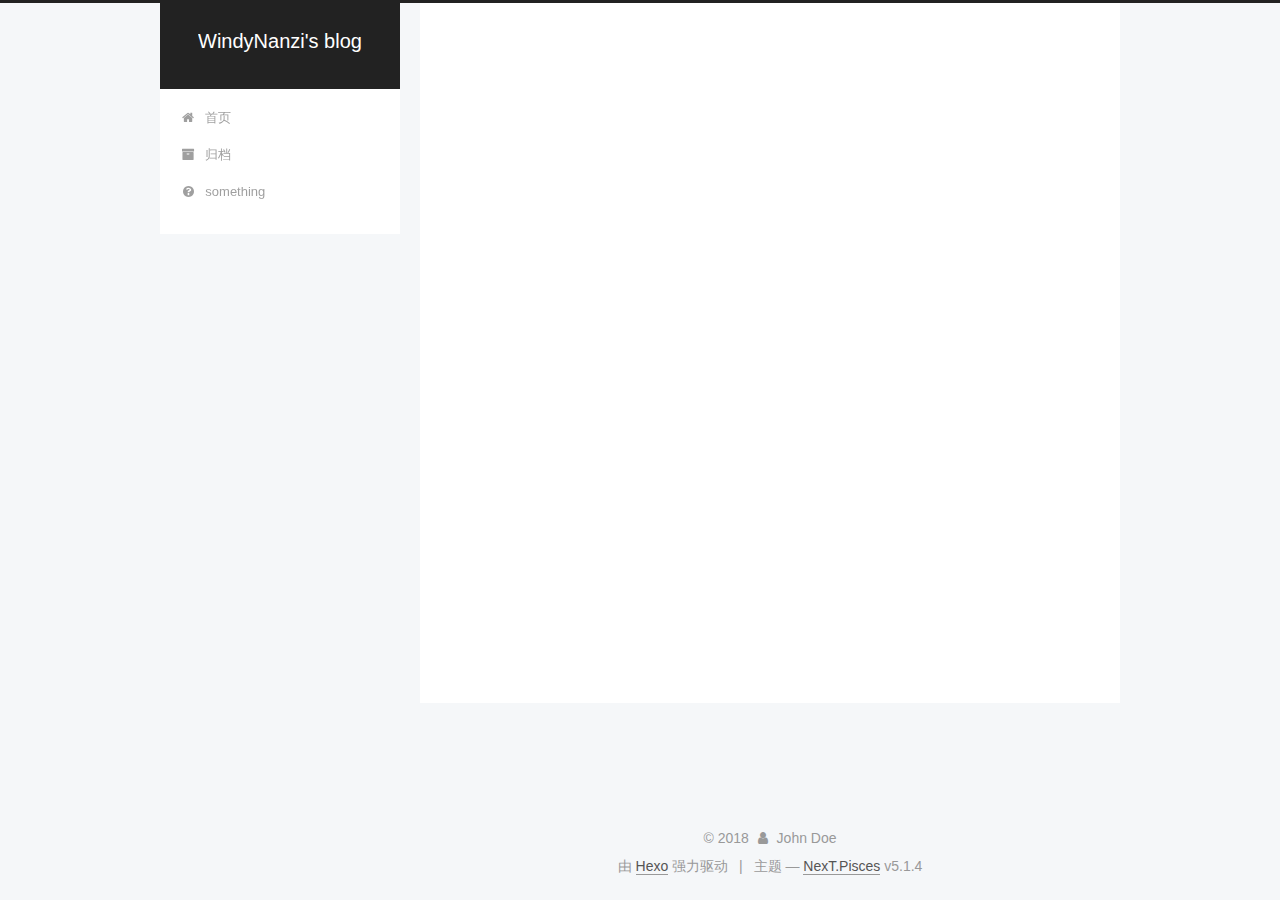
==== commit 31a48c72: "Site updated: 2018-11-16 12:27:41" ====
--- a/archives/index.html
+++ b/archives/index.html
@@ -237,7 +237,7 @@
         
           
         
-        嗯..! 目前共计 2 篇日志。 继续努力。
+        嗯..! 目前共计 4 篇日志。 继续努力。
       </span>
 
       
@@ -261,7 +261,77 @@
 
       <h2 class="post-title">
         
-            <a class="post-title-link" href="/2018/11/02/hello-Hexo/" itemprop="url">
+            <a class="post-title-link" href="/原生JavaScript-Canvas制作FlappyBird小游戏/" itemprop="url">
+              
+                <span itemprop="name">原生JavaScript+Canvas制作FlappyBird小游戏(1)</span>
+              
+            </a>
+        
+      </h2>
+
+      <div class="post-meta">
+        <time class="post-time" itemprop="dateCreated" datetime="2018-11-16T10:09:55+08:00" content="2018-11-16">
+          11-16
+        </time>
+      </div>
+
+    </header>
+  </article>
+
+
+
+      
+
+        
+        
+        
+
+        
+        
+
+        
+
+  <article class="post post-type-normal" itemscope="" itemtype="http://schema.org/Article">
+    <header class="post-header">
+
+      <h2 class="post-title">
+        
+            <a class="post-title-link" href="/sublime-compile-Scss/" itemprop="url">
+              
+                <span itemprop="name">sublime compile Scss</span>
+              
+            </a>
+        
+      </h2>
+
+      <div class="post-meta">
+        <time class="post-time" itemprop="dateCreated" datetime="2018-11-02T11:21:43+08:00" content="2018-11-02">
+          11-02
+        </time>
+      </div>
+
+    </header>
+  </article>
+
+
+
+      
+
+        
+        
+        
+
+        
+        
+
+        
+
+  <article class="post post-type-normal" itemscope="" itemtype="http://schema.org/Article">
+    <header class="post-header">
+
+      <h2 class="post-title">
+        
+            <a class="post-title-link" href="/hello-Hexo/" itemprop="url">
               
                 <span itemprop="name">hello,Hexo</span>
               
@@ -296,7 +366,7 @@
 
       <h2 class="post-title">
         
-            <a class="post-title-link" href="/2018/11/01/hello-world/" itemprop="url">
+            <a class="post-title-link" href="/hello-world/" itemprop="url">
               
                 <span itemprop="name">Hello World</span>
               
@@ -368,7 +438,7 @@
               
                 <a href="/archives/">
               
-                  <span class="site-state-item-count">2</span>
+                  <span class="site-state-item-count">4</span>
                   <span class="site-state-item-name">日志</span>
                 </a>
               </div>
--- a/css/main.css
+++ b/css/main.css
@@ -1823,7 +1823,7 @@
   width: 4px;
   height: 4px;
   border-radius: 50%;
-  background: #c6220d;
+  background: #6177c4;
 }
 .links-of-blogroll {
   font-size: 13px;
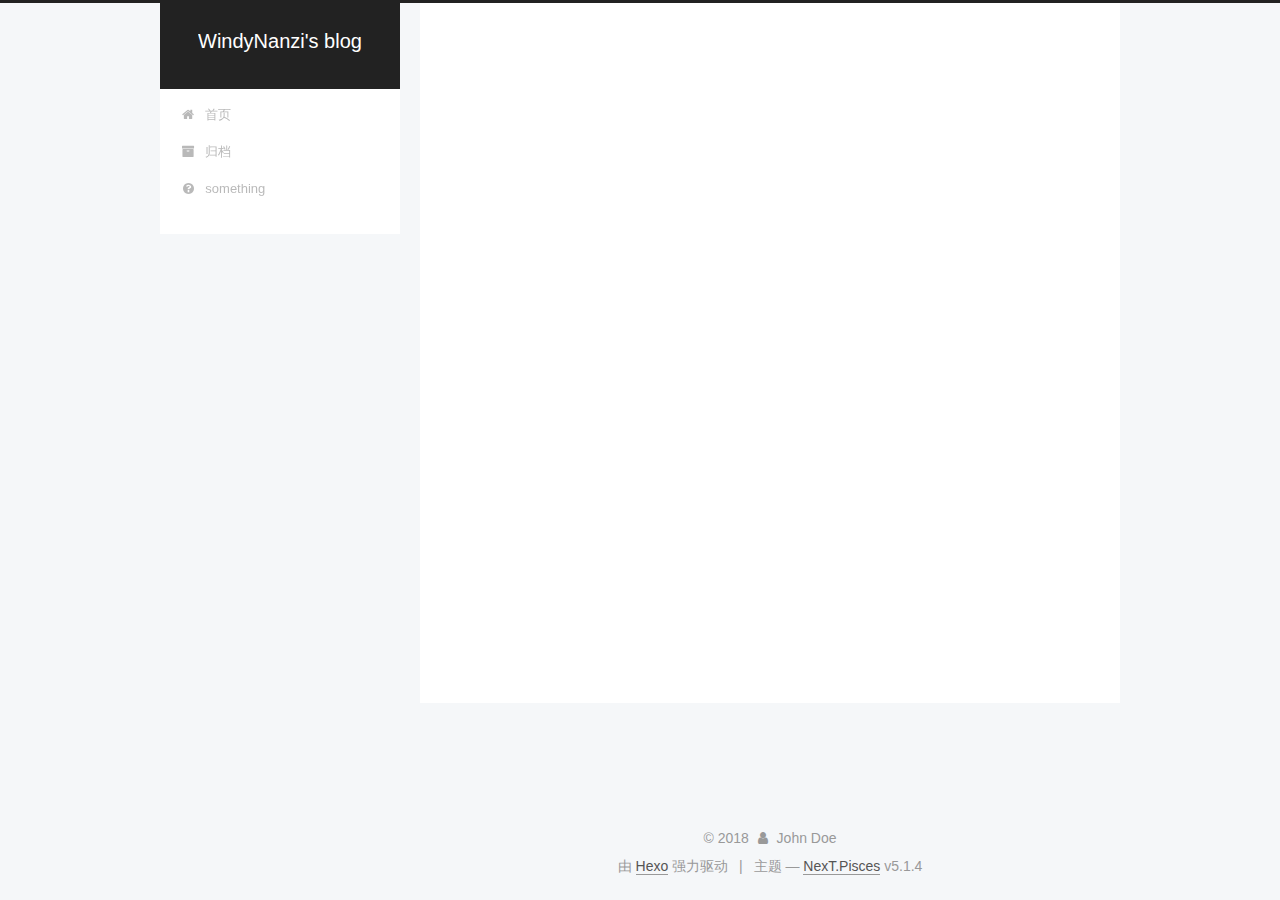
==== commit 3caf71bd: "Site updated: 2018-11-18 11:27:44" ====
--- a/archives/index.html
+++ b/archives/index.html
@@ -237,7 +237,7 @@
         
           
         
-        嗯..! 目前共计 4 篇日志。 继续努力。
+        嗯..! 目前共计 5 篇日志。 继续努力。
       </span>
 
       
@@ -251,6 +251,41 @@
           <div class="collection-title">
             <h1 class="archive-year" id="archive-year-2018">2018</h1>
           </div>
+        
+        
+
+        
+
+  <article class="post post-type-normal" itemscope="" itemtype="http://schema.org/Article">
+    <header class="post-header">
+
+      <h2 class="post-title">
+        
+            <a class="post-title-link" href="/原生JavaScript-Canvas制作FlappyBird小游戏-2/" itemprop="url">
+              
+                <span itemprop="name">原生JavaScript-Canvas制作FlappyBird小游戏(2)</span>
+              
+            </a>
+        
+      </h2>
+
+      <div class="post-meta">
+        <time class="post-time" itemprop="dateCreated" datetime="2018-11-17T22:35:29+08:00" content="2018-11-17">
+          11-17
+        </time>
+      </div>
+
+    </header>
+  </article>
+
+
+
+      
+
+        
+        
+        
+
         
         
 
@@ -438,7 +473,7 @@
               
                 <a href="/archives/">
               
-                  <span class="site-state-item-count">4</span>
+                  <span class="site-state-item-count">5</span>
                   <span class="site-state-item-name">日志</span>
                 </a>
               </div>
--- a/css/main.css
+++ b/css/main.css
@@ -1823,7 +1823,7 @@
   width: 4px;
   height: 4px;
   border-radius: 50%;
-  background: #6177c4;
+  background: #a6ff74;
 }
 .links-of-blogroll {
   font-size: 13px;
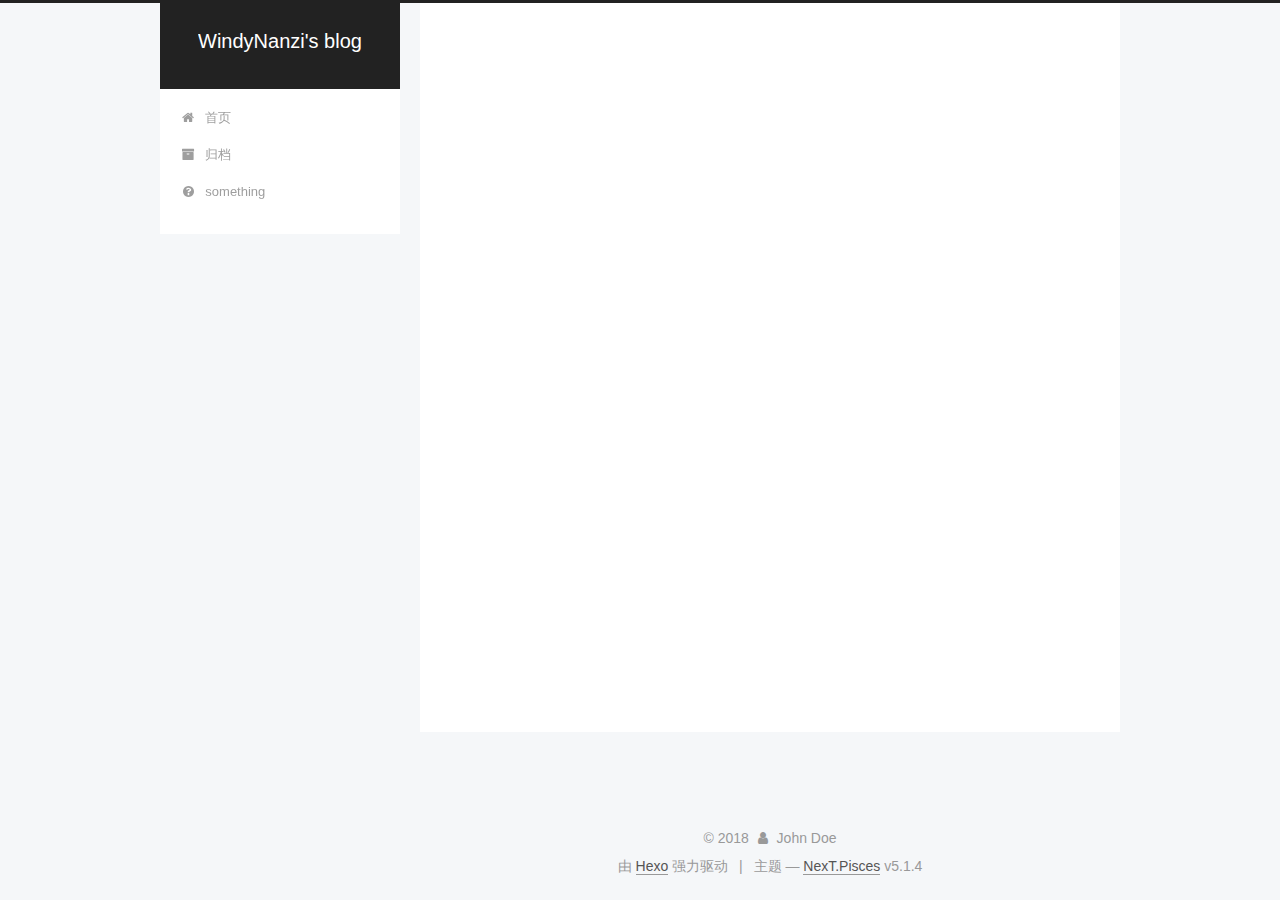
==== commit fae9417c: "Site updated: 2018-12-03 15:55:15" ====
--- a/archives/index.html
+++ b/archives/index.html
@@ -237,7 +237,7 @@
         
           
         
-        嗯..! 目前共计 5 篇日志。 继续努力。
+        嗯..! 目前共计 6 篇日志。 继续努力。
       </span>
 
       
@@ -251,6 +251,41 @@
           <div class="collection-title">
             <h1 class="archive-year" id="archive-year-2018">2018</h1>
           </div>
+        
+        
+
+        
+
+  <article class="post post-type-normal" itemscope="" itemtype="http://schema.org/Article">
+    <header class="post-header">
+
+      <h2 class="post-title">
+        
+            <a class="post-title-link" href="/原生JavaScript-Canvas制作FlappyBird小游戏-3/" itemprop="url">
+              
+                <span itemprop="name">原生JavaScript-Canvas制作FlappyBird小游戏-3</span>
+              
+            </a>
+        
+      </h2>
+
+      <div class="post-meta">
+        <time class="post-time" itemprop="dateCreated" datetime="2018-12-03T14:01:00+08:00" content="2018-12-03">
+          12-03
+        </time>
+      </div>
+
+    </header>
+  </article>
+
+
+
+      
+
+        
+        
+        
+
         
         
 
@@ -473,7 +508,7 @@
               
                 <a href="/archives/">
               
-                  <span class="site-state-item-count">5</span>
+                  <span class="site-state-item-count">6</span>
                   <span class="site-state-item-name">日志</span>
                 </a>
               </div>
--- a/css/main.css
+++ b/css/main.css
@@ -1823,7 +1823,7 @@
   width: 4px;
   height: 4px;
   border-radius: 50%;
-  background: #a6ff74;
+  background: #ff9e2e;
 }
 .links-of-blogroll {
   font-size: 13px;
